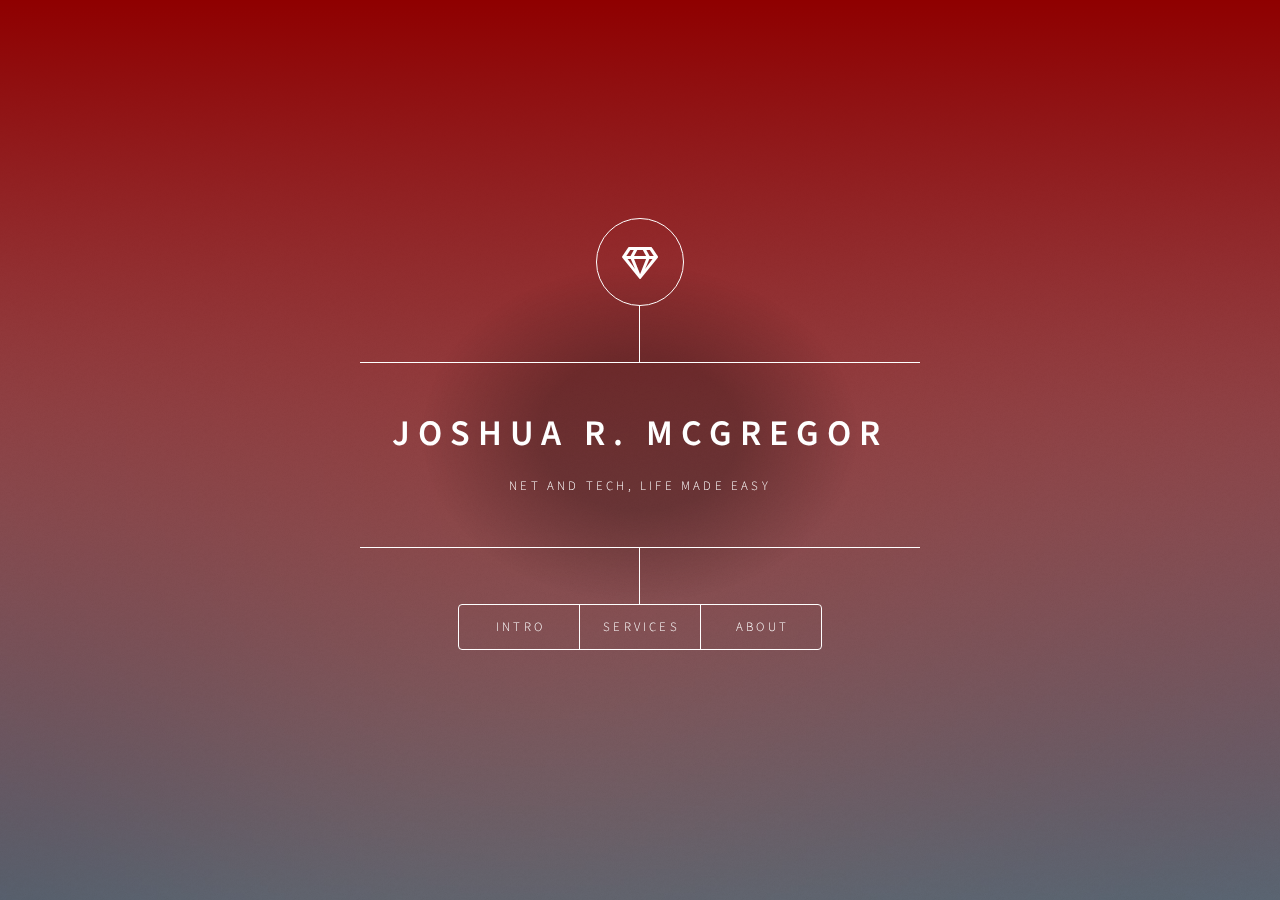
==== My Website TEST BRANCH/index.html @ eae0be69 "Add files via upload" ====
<!DOCTYPE HTML>
<!--
	Dimension by HTML5 UP
	html5up.net | @ajlkn
	Free for personal and commercial use under the CCA 3.0 license (html5up.net/license)
-->
<html>
	<head>
		<title>Joshua R. McGregor</title>
		<meta content="Net and Tech, Life made Easy"
		name="Joshua R. McGregor">
		<meta charset="utf-8" />
		<meta name="viewport" content="width=device-width, initial-scale=1, user-scalable=no" />
		<link rel="stylesheet" href="assets/css/main.css" />
		<noscript><link rel="stylesheet" href="assets/css/noscript.css" /></noscript>
	</head>
	<body class="is-preload">

		<!-- Wrapper -->
			<div id="wrapper">

				<!-- Header -->
					<header id="header">
						<div class="logo">
							<span class="icon fa-gem"></span>
						</div>
						<div class="content">
							<div class="inner">
								<h1>Joshua R. McGregor</h1>
								<p>Net and Tech, Life Made Easy</p>
							</div>
						</div>
						<nav>
							<ul>
								<li><a href="#intro">Intro</a></li>
								<!-- <li><a href="#work">Work</a></li> -->
								<li><a href="#services">Services</a></li>
								<li><a href="#about">About</a></li>
								<!-- <li><a href="#contact">Contact</a></li> -->
								<!-- <li><a href="#elements">Elements</a></li> -->
							</ul>
						</nav>
					</header>

				<!-- Main -->
					<div id="main">

						<!-- Intro -->
							<article id="intro">
								<h2 class="major">Intro</h2>
								<span class="image main"><img src="images/pic01.jpg" alt="" /></span>
								<p>Working with a computer is unnecessarily complex these days, every model has too many features which make it unclear as to what you truly need and care about. I am someone who can take away the stress and headache of buying and/or repairing computers as I have spent years building, repairing, and working with different computers and components.</p>
								<p>If you would like your own personal website, whether it be for your family, friends, or your business, I would be happy to help with that as well. Together we can discuss your ideas and make them a reality.</p>
								<p>Let's talk, send me a message using the <a href="#contact">'Contact'</a> tab and I will get back over email.</p>
							</article>

						<!-- Work -->
							<article id="work">
								<h2 class="major">Work</h2>
								<h3>Example</h3>
								<span class="image main"><img src="images/pic02.jpg" alt="" /></span>
								<h3>Example</h3>
								<span class="image main"><img src="images/pic02.jpg" alt="" /></span>
								<h3>Example</h3>
								<span class="image main"><img src="images/pic02.jpg" alt="" /></span>
								
							</article>

						<!-- services -->
							<article id="services">
								<h2 class="major">Services</h2>
								<section>
									<!-- <h3 class="major">Table</h3>
									<h4>Default</h4> -->
									<div class="table-wrapper">
										<table>
											<thead>
												<tr>
													<th>Name</th>
													<th>Description</th>
													<th>Price</th>
												</tr>
											</thead>
											<tbody>
												<tr>
													<td>OS Update</td>
													<td>Hassle free Computer Update</td>
													<!-- <td>49.99</td> -->
												</tr>
												<tr>
													<td>General Care</td>
													<td>Computer Tune up and Driver Updates</td>
													<!-- <td>29.99</td> -->
												</tr>
												<tr>
													<td>Computer Clean up</td>
													<td>Malware, Virus, and Popup Removal.</td>
													<!-- <td>39.99</td> -->
												</tr>
												<tr>
													<td>installation</td>
													<td>Program installation or Removal.</td>
													<!-- <td>19.99</td> -->
												</tr>
												<tr>
													<td>Guided Setup</td>
													<td>Assistance in Configuring a new Computer</td>
													<!-- <td>59.99</td> -->
												</tr>
											</tbody>
											<tfoot>
												<tr>
													<td>House call</td>
													<td colspan="2"></td>
													<!-- <td>+50.00</td> -->
												</tr>
											</tfoot>
										</table>
									</div>
							
							</article>

						<!-- About -->
							<article id="about">
								<h2 class="major">About</h2>
								<span class="image main"><img src="images/snow.PNG" alt="" /></span>
								<p>I am Joshua R. McGregor a software engineer and technological enthusiast. I have expressed my interest in technology since I was very young by disassembling/reassembling old computers and other pieces of tech. This led to me slowly gaining more and more experience until a family friend said they would pay me if I could get their computer working. I realized that people needed my expertise and knowledge, so I continued learning. I built my own computers, sped up old systems, reconfigured networks, then I turned my sights to web development.</p>
								<p>Learning web development led me to so much more then I could have imagined. I was able to build websites, modify existing ones, and understand how websites and the internet at its core functioned. This crafted website you are reading serves as both an explanation and example of my experience in software engineering.</p>
								<p>If you would like to know more about what I do visit the <a href="#work">'Work'</a> tab.</p>
							</article>

						<!-- Contact -->
							<article id="contact">
								<h2 class="major">Contact</h2>
								<form method="post" action="email.php" class="fcf-form-class" id="fcf-form-id">
									<div class="fields">
										<div class="field half">
											<label for="name">Name</label>
											<input type="text" name="name" id="name" placeholder="First and Last Name" />
										</div>
										<div class="field half">
											<label for="email" class="fcf-label">Email</label>
											<input type="email" name="email" id="email" class="fcf-form-control" placeholder="youremail@emailprovider.com" />
										</div>
										<div class="field half">
											<label for="phone">Phone</label>
											<input type="tel" name="phone" id="phone" value="" placeholder="555-555-5555" />
										</div>
										<div class="field half">
											<label for="date">Date</label>
											<input type="date" name="date" id="date" value="" placeholder="" />
										</div>


										<!-- Radio button test -->
										<!-- <div class="field half">											
											<input type="radio" id="html" name="fav_language" value="HTML">
  											<label for="html">HTML</label><br>
  											<input type="radio" id="css" name="fav_language" value="CSS">
  											<label for="css">CSS</label><br>
  											<input type="radio" id="javascript" name="fav_language" value="JavaScript">
  											<label for="javascript">JavaScript</label>
										</div> -->


										<div class="field">
											<label for="message" class="fcf-label">Message</label>
											<textarea name="message" class="fcf-form-control" id="message" rows="4" placeholder="Type of Service desired, or description of issue."></textarea>
										</div>
									</div>
									<ul class="actions">
										<li><input type="submit" value="Send Message" class="primary" /></li>
										<li><input type="reset" value="Reset" /></li>
									</ul>
								</form>
								<ul class="icons">
									<li><a href="https://twitter.com/Man47Merf" class="icon brands fa-twitter"><span class="label">Twitter</span></a></li>
									<li><a href="https://www.linkedin.com/in/joshua-r-mcgregor/" class="icon brands fa-linkedin"><span class="label">LinkedIn</span></a></li>
									<!-- <li><a href="#" class="icon brands fa-facebook-f"><span class="label">Facebook</span></a></li> -->
									<!-- <li><a href="#" class="icon brands fa-instagram"><span class="label">Instagram</span></a></li> -->
									<li><a href="https://github.com/MerfMan47" class="icon brands fa-github"><span class="label">GitHub</span></a></li>
								</ul>
							</article>

						<!-- Elements -->
							<article id="elements">
								<h2 class="major">Elements</h2>

								<section>
									<h3 class="major">Text</h3>
									<p>This is <b>bold</b> and this is <strong>strong</strong>. This is <i>italic</i> and this is <em>emphasized</em>.
									This is <sup>superscript</sup> text and this is <sub>subscript</sub> text.
									This is <u>underlined</u> and this is code: <code>for (;;) { ... }</code>. Finally, <a href="#">this is a link</a>.</p>
									<hr />
									<h2>Heading Level 2</h2>
									<h3>Heading Level 3</h3>
									<h4>Heading Level 4</h4>
									<h5>Heading Level 5</h5>
									<h6>Heading Level 6</h6>
									<hr />
									<h4>Blockquote</h4>
									<blockquote>Fringilla nisl. Donec accumsan interdum nisi, quis tincidunt felis sagittis eget tempus euismod. Vestibulum ante ipsum primis in faucibus vestibulum. Blandit adipiscing eu felis iaculis volutpat ac adipiscing accumsan faucibus. Vestibulum ante ipsum primis in faucibus lorem ipsum dolor sit amet nullam adipiscing eu felis.</blockquote>
									<h4>Preformatted</h4>
									<pre><code>i = 0;

while (!deck.isInOrder()) {
    print 'Iteration ' + i;
    deck.shuffle();
    i++;
}

print 'It took ' + i + ' iterations to sort the deck.';</code></pre>
								</section>

								<section>
									<h3 class="major">Lists</h3>

									<h4>Unordered</h4>
									<ul>
										<li>Dolor pulvinar etiam.</li>
										<li>Sagittis adipiscing.</li>
										<li>Felis enim feugiat.</li>
									</ul>

									<h4>Alternate</h4>
									<ul class="alt">
										<li>Dolor pulvinar etiam.</li>
										<li>Sagittis adipiscing.</li>
										<li>Felis enim feugiat.</li>
									</ul>

									<h4>Ordered</h4>
									<ol>
										<li>Dolor pulvinar etiam.</li>
										<li>Etiam vel felis viverra.</li>
										<li>Felis enim feugiat.</li>
										<li>Dolor pulvinar etiam.</li>
										<li>Etiam vel felis lorem.</li>
										<li>Felis enim et feugiat.</li>
									</ol>
									<h4>Icons</h4>
									<ul class="icons">
										<li><a href="#" class="icon brands fa-twitter"><span class="label">Twitter</span></a></li>
										<li><a href="#" class="icon brands fa-facebook-f"><span class="label">Facebook</span></a></li>
										<li><a href="#" class="icon brands fa-instagram"><span class="label">Instagram</span></a></li>
										<li><a href="#" class="icon brands fa-github"><span class="label">Github</span></a></li>
									</ul>

									<h4>Actions</h4>
									<ul class="actions">
										<li><a href="#" class="button primary">Default</a></li>
										<li><a href="#" class="button">Default</a></li>
									</ul>
									<ul class="actions stacked">
										<li><a href="#" class="button primary">Default</a></li>
										<li><a href="#" class="button">Default</a></li>
									</ul>
								</section>

								<section>
									<h3 class="major">Table</h3>
									<h4>Default</h4>
									<div class="table-wrapper">
										<table>
											<thead>
												<tr>
													<th>Name</th>
													<th>Description</th>
													<th>Price</th>
												</tr>
											</thead>
											<tbody>
												<tr>
													<td>Item One</td>
													<td>Ante turpis integer aliquet porttitor.</td>
													<td>29.99</td>
												</tr>
												<tr>
													<td>Item Two</td>
													<td>Vis ac commodo adipiscing arcu aliquet.</td>
													<td>19.99</td>
												</tr>
												<tr>
													<td>Item Three</td>
													<td> Morbi faucibus arcu accumsan lorem.</td>
													<td>29.99</td>
												</tr>
												<tr>
													<td>Item Four</td>
													<td>Vitae integer tempus condimentum.</td>
													<td>19.99</td>
												</tr>
												<tr>
													<td>Item Five</td>
													<td>Ante turpis integer aliquet porttitor.</td>
													<td>29.99</td>
												</tr>
											</tbody>
											<tfoot>
												<tr>
													<td colspan="2"></td>
													<td>100.00</td>
												</tr>
											</tfoot>
										</table>
									</div>

									<h4>Alternate</h4>
									<div class="table-wrapper">
										<table class="alt">
											<thead>
												<tr>
													<th>Name</th>
													<th>Description</th>
													<th>Price</th>
												</tr>
											</thead>
											<tbody>
												<tr>
													<td>Item One</td>
													<td>Ante turpis integer aliquet porttitor.</td>
													<td>29.99</td>
												</tr>
												<tr>
													<td>Item Two</td>
													<td>Vis ac commodo adipiscing arcu aliquet.</td>
													<td>19.99</td>
												</tr>
												<tr>
													<td>Item Three</td>
													<td> Morbi faucibus arcu accumsan lorem.</td>
													<td>29.99</td>
												</tr>
												<tr>
													<td>Item Four</td>
													<td>Vitae integer tempus condimentum.</td>
													<td>19.99</td>
												</tr>
												<tr>
													<td>Item Five</td>
													<td>Ante turpis integer aliquet porttitor.</td>
													<td>29.99</td>
												</tr>
											</tbody>
											<tfoot>
												<tr>
													<td colspan="2"></td>
													<td>100.00</td>
												</tr>
											</tfoot>
										</table>
									</div>
								</section>

								<section>
									<h3 class="major">Buttons</h3>
									<ul class="actions">
										<li><a href="#" class="button primary">Primary</a></li>
										<li><a href="#" class="button">Default</a></li>
									</ul>
									<ul class="actions">
										<li><a href="#" class="button">Default</a></li>
										<li><a href="#" class="button small">Small</a></li>
									</ul>
									<ul class="actions">
										<li><a href="#" class="button primary icon solid fa-download">Icon</a></li>
										<li><a href="#" class="button icon solid fa-download">Icon</a></li>
									</ul>
									<ul class="actions">
										<li><span class="button primary disabled">Disabled</span></li>
										<li><span class="button disabled">Disabled</span></li>
									</ul>
								</section>

								<section>
									<h3 class="major">Form</h3>
									<form method="post" action="#">
										<div class="fields">
											<div class="field half">
												<label for="demo-name">Name</label>
												<input type="text" name="demo-name" id="demo-name" value="" placeholder="Jane Doe" />
											</div>
											<div class="field half">
												<label for="demo-email">Email</label>
												<input type="email" name="demo-email" id="demo-email" value="" placeholder="jane@untitled.tld" />
											</div>
											<div class="field">
												<label for="demo-category">Category</label>
												<select name="demo-category" id="demo-category">
													<option value="">-</option>
													<option value="1">Manufacturing</option>
													<option value="1">Shipping</option>
													<option value="1">Administration</option>
													<option value="1">Human Resources</option>
												</select>
											</div>
											<div class="field half">
												<input type="radio" id="demo-priority-low" name="demo-priority" checked>
												<label for="demo-priority-low">Low</label>
											</div>
											<div class="field half">
												<input type="radio" id="demo-priority-high" name="demo-priority">
												<label for="demo-priority-high">High</label>
											</div>
											<div class="field half">
												<input type="checkbox" id="demo-copy" name="demo-copy">
												<label for="demo-copy">Email me a copy</label>
											</div>
											<div class="field half">
												<input type="checkbox" id="demo-human" name="demo-human" checked>
												<label for="demo-human">Not a robot</label>
											</div>
											<div class="field">
												<label for="demo-message">Message</label>
												<textarea name="demo-message" id="demo-message" placeholder="Enter your message" rows="6"></textarea>
											</div>
										</div>
										<ul class="actions">
											<li><input type="submit" value="Send Message" class="primary" /></li>
											<li><input type="reset" value="Reset" /></li>
										</ul>
									</form>
								</section>

							</article>

					</div>

				<!-- Footer -->
					<footer id="footer">
						<!-- <p class="copyright">&copy; Untitled. Design: <a href="https://html5up.net">HTML5 UP</a>.</p> -->
					</footer>

			</div>

		<!-- BG -->
			<div id="bg"></div>

		<!-- Scripts -->
			<script src="assets/js/jquery.min.js"></script>
			<script src="assets/js/browser.min.js"></script>
			<script src="assets/js/breakpoints.min.js"></script>
			<script src="assets/js/util.js"></script>
			<script src="assets/js/main.js"></script>

	</body>
</html>
---- My Website TEST BRANCH/assets/css/main.css ----
@import url(fontawesome-all.min.css);
@import url("https://fonts.googleapis.com/css?family=Source+Sans+Pro:300italic,600italic,300,600");

/*
	Dimension by HTML5 UP
	html5up.net | @ajlkn
	Free for personal and commercial use under the CCA 3.0 license (html5up.net/license)
*/

html, body, div, span, applet, object,
iframe, h1, h2, h3, h4, h5, h6, p, blockquote,
pre, a, abbr, acronym, address, big, cite,
code, del, dfn, em, img, ins, kbd, q, s, samp,
small, strike, strong, sub, sup, tt, var, b,
u, i, center, dl, dt, dd, ol, ul, li, fieldset,
form, label, legend, table, caption, tbody,
tfoot, thead, tr, th, td, article, aside,
canvas, details, embed, figure, figcaption,
footer, header, hgroup, menu, nav, output, ruby,
section, summary, time, mark, audio, video {
	margin: 0;
	padding: 0;
	border: 0;
	font-size: 100%;
	font: inherit;
	vertical-align: baseline;}

article, aside, details, figcaption, figure,
footer, header, hgroup, menu, nav, section {
	display: block;}

body {
	line-height: 1;
}

ol, ul {
	list-style: none;
}

blockquote, q {
	quotes: none;
}

	blockquote:before, blockquote:after, q:before, q:after {
		content: '';
		content: none;
	}

table {
	border-collapse: collapse;
	border-spacing: 0;
}

body {
	-webkit-text-size-adjust: none;
}

mark {
	background-color: transparent;
	color: inherit;
}

input::-moz-focus-inner {
	border: 0;
	padding: 0;
}

input, select, textarea {
	-moz-appearance: none;
	-webkit-appearance: none;
	-ms-appearance: none;
	appearance: none;
}

/* Basic */

	@-ms-viewport {
		width: device-width;
	}

	@media screen and (max-width: 480px) {

		html, body {
			min-width: 320px;
		}

	}

	html {
		box-sizing: border-box;
	}

	*, *:before, *:after {
		box-sizing: inherit;
	}

	body {
		background: rgb(255, 255, 255);
	}

		body.is-preload *, body.is-preload *:before, body.is-preload *:after {
			-moz-animation: none !important;
			-webkit-animation: none !important;
			-ms-animation: none !important;
			animation: none !important;
			-moz-transition: none !important;
			-webkit-transition: none !important;
			-ms-transition: none !important;
			transition: none !important;
		}

/* Type */

	html {
		font-size: 16pt;
	}

		@media screen and (max-width: 1680px) {

			html {
				font-size: 12pt;
			}

		}

		@media screen and (max-width: 736px) {

			html {
				font-size: 11pt;
			}

		}

		@media screen and (max-width: 360px) {

			html {
				font-size: 10pt;
			}

		}

	body, input, select, textarea {
		color: #ffffff;
		font-family: "Source Sans Pro", sans-serif;
		font-weight: 300;
		font-size: 1rem;
		line-height: 1.65;
	}

	a {
		-moz-transition: color 0.2s ease-in-out, background-color 0.2s ease-in-out, border-bottom-color 0.2s ease-in-out;
		-webkit-transition: color 0.2s ease-in-out, background-color 0.2s ease-in-out, border-bottom-color 0.2s ease-in-out;
		-ms-transition: color 0.2s ease-in-out, background-color 0.2s ease-in-out, border-bottom-color 0.2s ease-in-out;
		transition: color 0.2s ease-in-out, background-color 0.2s ease-in-out, border-bottom-color 0.2s ease-in-out;
		border-bottom: dotted 1px rgba(255, 255, 255, 0.5);
		text-decoration: none;
		color: inherit;
	}

		a:hover {
			border-bottom-color: transparent;
		}

	strong, b {
		color: #ffffff;
		font-weight: 600;
	}

	em, i {
		font-style: italic;
	}

	p {
		margin: 0 0 2rem 0;
	}

	h1, h2, h3, h4, h5, h6 {
		color: #ffffff;
		font-weight: 600;
		line-height: 1.5;
		margin: 0 0 1rem 0;
		text-transform: uppercase;
		letter-spacing: 0.2rem;
	}

		h1 a, h2 a, h3 a, h4 a, h5 a, h6 a {
			color: inherit;
			text-decoration: none;
		}

		h1.major, h2.major, h3.major, h4.major, h5.major, h6.major {
			border-bottom: solid 1px #ffffff;
			width: -moz-max-content;
			width: -webkit-max-content;
			width: -ms-max-content;
			width: max-content;
			padding-bottom: 0.5rem;
			margin: 0 0 2rem 0;
		}

	h1 {
		font-size: 2.25rem;
		line-height: 1.3;
		letter-spacing: 0.5rem;
	}

	h2 {
		font-size: 1.5rem;
		line-height: 1.4;
		letter-spacing: 0.5rem;
	}

	h3 {
		font-size: 1rem;
	}

	h4 {
		font-size: 0.8rem;
	}

	h5 {
		font-size: 0.7rem;
	}

	h6 {
		font-size: 0.6rem;
	}

	@media screen and (max-width: 736px) {

		h1 {
			font-size: 1.75rem;
			line-height: 1.4;
		}

		h2 {
			font-size: 1.25em;
			line-height: 1.5;
		}

	}

	sub {
		font-size: 0.8rem;
		position: relative;
		top: 0.5rem;
	}

	sup {
		font-size: 0.8rem;
		position: relative;
		top: -0.5rem;
	}

	blockquote {
		border-left: solid 4px #ffffff;
		font-style: italic;
		margin: 0 0 2rem 0;
		padding: 0.5rem 0 0.5rem 2rem;
	}

	code {
		background: rgba(255, 255, 255, 0.075);
		border-radius: 4px;
		font-family: "Courier New", monospace;
		font-size: 0.9rem;
		margin: 0 0.25rem;
		padding: 0.25rem 0.65rem;
	}

	pre {
		-webkit-overflow-scrolling: touch;
		font-family: "Courier New", monospace;
		font-size: 0.9rem;
		margin: 0 0 2rem 0;
	}

		pre code {
			display: block;
			line-height: 1.75;
			padding: 1rem 1.5rem;
			overflow-x: auto;
		}

	hr {
		border: 0;
		border-bottom: solid 1px #ffffff;
		margin: 2.75rem 0;
	}

	.align-left {
		text-align: left;
	}

	.align-center {
		text-align: center;
	}

	.align-right {
		text-align: right;
	}

/* Form */

	form {
		margin: 0 0 2rem 0;
	}

		form > :last-child {
			margin-bottom: 0;
		}

		form > .fields {
			display: -moz-flex;
			display: -webkit-flex;
			display: -ms-flex;
			display: flex;
			-moz-flex-wrap: wrap;
			-webkit-flex-wrap: wrap;
			-ms-flex-wrap: wrap;
			flex-wrap: wrap;
			width: calc(100% + 3rem);
			margin: -1.5rem 0 2rem -1.5rem;
		}

			form > .fields > .field {
				-moz-flex-grow: 0;
				-webkit-flex-grow: 0;
				-ms-flex-grow: 0;
				flex-grow: 0;
				-moz-flex-shrink: 0;
				-webkit-flex-shrink: 0;
				-ms-flex-shrink: 0;
				flex-shrink: 0;
				padding: 1.5rem 0 0 1.5rem;
				width: calc(100% - 1.5rem);
			}

				form > .fields > .field.half {
					width: calc(50% - 0.75rem);
				}

				form > .fields > .field.third {
					width: calc(100%/3 - 0.5rem);
				}

				form > .fields > .field.quarter {
					width: calc(25% - 0.375rem);
				}

		@media screen and (max-width: 480px) {

			form > .fields {
				width: calc(100% + 3rem);
				margin: -1.5rem 0 2rem -1.5rem;
			}

				form > .fields > .field {
					padding: 1.5rem 0 0 1.5rem;
					width: calc(100% - 1.5rem);
				}

					form > .fields > .field.half {
						width: calc(100% - 1.5rem);
					}

					form > .fields > .field.third {
						width: calc(100% - 1.5rem);
					}

					form > .fields > .field.quarter {
						width: calc(100% - 1.5rem);
					}

		}

	label {
		color: #ffffff;
		display: block;
		font-size: 0.8rem;
		font-weight: 300;
		letter-spacing: 0.2rem;
		line-height: 1.5;
		margin: 0 0 1rem 0;
		text-transform: uppercase;
	}

	input[type="text"],
	input[type="password"],
	input[type="email"],
	input[type="tel"],
	select,
	textarea {
		-moz-appearance: none;
		-webkit-appearance: none;
		-ms-appearance: none;
		appearance: none;
		-moz-transition: border-color 0.2s ease-in-out, box-shadow 0.2s ease-in-out, background-color 0.2s ease-in-out;
		-webkit-transition: border-color 0.2s ease-in-out, box-shadow 0.2s ease-in-out, background-color 0.2s ease-in-out;
		-ms-transition: border-color 0.2s ease-in-out, box-shadow 0.2s ease-in-out, background-color 0.2s ease-in-out;
		transition: border-color 0.2s ease-in-out, box-shadow 0.2s ease-in-out, background-color 0.2s ease-in-out;
		background-color: transparent;
		border-radius: 4px;
		border: solid 1px #ffffff;
		color: inherit;
		display: block;
		outline: 0;
		padding: 0 1rem;
		text-decoration: none;
		width: 100%;
	}

		input[type="text"]:invalid,
		input[type="password"]:invalid,
		input[type="email"]:invalid,
		input[type="tel"]:invalid,
		select:invalid,
		textarea:invalid {
			box-shadow: none;
		}

		input[type="text"]:focus,
		input[type="password"]:focus,
		input[type="email"]:focus,
		input[type="tel"]:focus,
		select:focus,
		textarea:focus {
			background: rgba(255, 255, 255, 0.075);
			border-color: #ffffff;
			box-shadow: 0 0 0 1px #ffffff;
		}

	select {
		background-image: url("data:image/svg+xml;charset=utf8,%3Csvg xmlns='http://www.w3.org/2000/svg' width='40' height='40' preserveAspectRatio='none' viewBox='0 0 40 40'%3E%3Cpath d='M9.4,12.3l10.4,10.4l10.4-10.4c0.2-0.2,0.5-0.4,0.9-0.4c0.3,0,0.6,0.1,0.9,0.4l3.3,3.3c0.2,0.2,0.4,0.5,0.4,0.9 c0,0.4-0.1,0.6-0.4,0.9L20.7,31.9c-0.2,0.2-0.5,0.4-0.9,0.4c-0.3,0-0.6-0.1-0.9-0.4L4.3,17.3c-0.2-0.2-0.4-0.5-0.4-0.9 c0-0.4,0.1-0.6,0.4-0.9l3.3-3.3c0.2-0.2,0.5-0.4,0.9-0.4S9.1,12.1,9.4,12.3z' fill='%23ffffff' /%3E%3C/svg%3E");
		background-size: 1.25rem;
		background-repeat: no-repeat;
		background-position: calc(100% - 1rem) center;
		height: 2.75rem;
		padding-right: 2.75rem;
		text-overflow: ellipsis;
	}

		select option {
			color: #ffffff;
			background: #1b1f22;
		}

		select:focus::-ms-value {
			background-color: transparent;
		}

		select::-ms-expand {
			display: none;
		}

	input[type="text"],
	input[type="password"],
	input[type="email"],
	select {
		height: 2.75rem;
	}

	textarea {
		padding: 0.75rem 1rem;
	}

	input[type="checkbox"],
	input[type="radio"] {
		-moz-appearance: none;
		-webkit-appearance: none;
		-ms-appearance: none;
		appearance: none;
		display: block;
		float: left;
		margin-right: -2rem;
		opacity: 0;
		width: 1rem;
		z-index: -1;
	}

		input[type="checkbox"] + label,
		input[type="radio"] + label {
			text-decoration: none;
			-moz-user-select: none;
			-webkit-user-select: none;
			-ms-user-select: none;
			user-select: none;
			color: #ffffff;
			cursor: pointer;
			display: inline-block;
			font-size: 0.8rem;
			font-weight: 300;
			margin: 0 0 0.5rem 0;
			padding-left: 2.65rem;
			padding-right: 0.75rem;
			position: relative;
		}

			input[type="checkbox"] + label:before,
			input[type="radio"] + label:before {
				-moz-osx-font-smoothing: grayscale;
				-webkit-font-smoothing: antialiased;
				display: inline-block;
				font-style: normal;
				font-variant: normal;
				text-rendering: auto;
				line-height: 1;
				text-transform: none !important;
				font-family: 'Font Awesome 5 Free';
				font-weight: 900;
			}

			input[type="checkbox"] + label:before,
			input[type="radio"] + label:before {
				-moz-transition: border-color 0.2s ease-in-out, box-shadow 0.2s ease-in-out, background-color 0.2s ease-in-out;
				-webkit-transition: border-color 0.2s ease-in-out, box-shadow 0.2s ease-in-out, background-color 0.2s ease-in-out;
				-ms-transition: border-color 0.2s ease-in-out, box-shadow 0.2s ease-in-out, background-color 0.2s ease-in-out;
				transition: border-color 0.2s ease-in-out, box-shadow 0.2s ease-in-out, background-color 0.2s ease-in-out;
				border-radius: 4px;
				border: solid 1px #ffffff;
				content: '';
				display: inline-block;
				height: 1.65rem;
				left: 0;
				line-height: 1.65rem;
				position: absolute;
				text-align: center;
				top: -0.15rem;
				width: 1.65rem;
			}

		input[type="checkbox"]:checked + label:before,
		input[type="radio"]:checked + label:before {
			background: #ffffff !important;
			border-color: #ffffff !important;
			color: #1b1f22;
			content: '\f00c';
		}

		input[type="checkbox"]:focus + label:before,
		input[type="radio"]:focus + label:before {
			background: rgba(255, 255, 255, 0.075);
			border-color: #ffffff;
			box-shadow: 0 0 0 1px #ffffff;
		}

	input[type="checkbox"] + label:before {
		border-radius: 4px;
	}

	input[type="radio"] + label:before {
		border-radius: 100%;
	}

	::-webkit-input-placeholder {
		color: rgba(255, 255, 255, 0.5) !important;
		opacity: 1.0;
	}

	:-moz-placeholder {
		color: rgba(255, 255, 255, 0.5) !important;
		opacity: 1.0;
	}

	::-moz-placeholder {
		color: rgba(255, 255, 255, 0.5) !important;
		opacity: 1.0;
	}

	:-ms-input-placeholder {
		color: rgba(255, 255, 255, 0.5) !important;
		opacity: 1.0;
	}

	.formerize-placeholder {
		color: rgba(255, 255, 255, 0.5) !important;
		opacity: 1.0;
	}

/* Box */

	.box {
		border-radius: 4px;
		border: solid 1px #ffffff;
		margin-bottom: 2rem;
		padding: 1.5em;
	}

		.box > :last-child,
		.box > :last-child > :last-child,
		.box > :last-child > :last-child > :last-child {
			margin-bottom: 0;
		}

		.box.alt {
			border: 0;
			border-radius: 0;
			padding: 0;
		}

/* Icon */

	.icon {
		text-decoration: none;
		border-bottom: none;
		position: relative;
	}

		.icon:before {
			-moz-osx-font-smoothing: grayscale;
			-webkit-font-smoothing: antialiased;
			display: inline-block;
			font-style: normal;
			font-variant: normal;
			text-rendering: auto;
			line-height: 1;
			text-transform: none !important;
			font-family: 'Font Awesome 5 Free';
			font-weight: 400;
		}

		.icon > .label {
			display: none;
		}

		.icon:before {
			line-height: inherit;
		}

		.icon.solid:before {
			font-weight: 900;
		}

		.icon.brands:before {
			font-family: 'Font Awesome 5 Brands';
		}

/* Image */

	.image {
		border-radius: 4px;
		border: 0;
		display: inline-block;
		position: relative;
	}

		.image:before {
			pointer-events: none;
			background-image: url("../../images/overlay.png");
			background-color: rgba(0, 85, 255, 0.5);
			border-radius: 4px;
			content: '';
			display: block;
			height: 100%;
			left: 0;
			opacity: 0.5;
			position: absolute;
			top: 0;
			width: 100%;
		}

		.image img {
			border-radius: 4px;
			display: block;
		}

		.image.left, .image.right {
			max-width: 40%;
		}

			.image.left img, .image.right img {
				width: 100%;
			}

		.image.left {
			float: left;
			padding: 0 1.5em 1em 0;
			top: 0.25em;
		}

		.image.right {
			float: right;
			padding: 0 0 1em 1.5em;
			top: 0.25em;
		}

		.image.fit {
			display: block;
			margin: 0 0 2rem 0;
			width: 100%;
		}

			.image.fit img {
				width: 100%;
			}

		.image.main {
			display: block;
			margin: 2.5rem 0;
			width: 100%;
		}

			.image.main img {
				width: 100%;
			}

		@media screen and (max-width: 736px) {

			.image.main {
				margin: 2rem 0;
			}

		}

		@media screen and (max-width: 480px) {

			.image.main {
				margin: 1.5rem 0;
			}

		}

/* List */

	ol {
		list-style: decimal;
		margin: 0 0 2rem 0;
		padding-left: 1.25em;
	}

		ol li {
			padding-left: 0.25em;
		}

	ul {
		list-style: disc;
		margin: 0 0 2rem 0;
		padding-left: 1em;
	}

		ul li {
			padding-left: 0.5em;
		}

		ul.alt {
			list-style: none;
			padding-left: 0;
		}

			ul.alt li {
				border-top: solid 1px #ffffff;
				padding: 0.5em 0;
			}

				ul.alt li:first-child {
					border-top: 0;
					padding-top: 0;
				}

	dl {
		margin: 0 0 2rem 0;
	}

		dl dt {
			display: block;
			font-weight: 600;
			margin: 0 0 1rem 0;
		}

		dl dd {
			margin-left: 2rem;
		}

/* Actions */

	ul.actions {
		display: -moz-flex;
		display: -webkit-flex;
		display: -ms-flex;
		display: flex;
		cursor: default;
		list-style: none;
		margin-left: -1rem;
		padding-left: 0;
	}

		ul.actions li {
			padding: 0 0 0 1rem;
			vertical-align: middle;
		}

		ul.actions.special {
			-moz-justify-content: center;
			-webkit-justify-content: center;
			-ms-justify-content: center;
			justify-content: center;
			width: 100%;
			margin-left: 0;
		}

			ul.actions.special li:first-child {
				padding-left: 0;
			}

		ul.actions.stacked {
			-moz-flex-direction: column;
			-webkit-flex-direction: column;
			-ms-flex-direction: column;
			flex-direction: column;
			margin-left: 0;
		}

			ul.actions.stacked li {
				padding: 1.3rem 0 0 0;
			}

				ul.actions.stacked li:first-child {
					padding-top: 0;
				}

		ul.actions.fit {
			width: calc(100% + 1rem);
		}

			ul.actions.fit li {
				-moz-flex-grow: 1;
				-webkit-flex-grow: 1;
				-ms-flex-grow: 1;
				flex-grow: 1;
				-moz-flex-shrink: 1;
				-webkit-flex-shrink: 1;
				-ms-flex-shrink: 1;
				flex-shrink: 1;
				width: 100%;
			}

				ul.actions.fit li > * {
					width: 100%;
				}

			ul.actions.fit.stacked {
				width: 100%;
			}

		@media screen and (max-width: 480px) {

			ul.actions:not(.fixed) {
				-moz-flex-direction: column;
				-webkit-flex-direction: column;
				-ms-flex-direction: column;
				flex-direction: column;
				margin-left: 0;
				width: 100% !important;
			}

				ul.actions:not(.fixed) li {
					-moz-flex-grow: 1;
					-webkit-flex-grow: 1;
					-ms-flex-grow: 1;
					flex-grow: 1;
					-moz-flex-shrink: 1;
					-webkit-flex-shrink: 1;
					-ms-flex-shrink: 1;
					flex-shrink: 1;
					padding: 1rem 0 0 0;
					text-align: center;
					width: 100%;
				}

					ul.actions:not(.fixed) li > * {
						width: 100%;
					}

					ul.actions:not(.fixed) li:first-child {
						padding-top: 0;
					}

					ul.actions:not(.fixed) li input[type="submit"],
					ul.actions:not(.fixed) li input[type="reset"],
					ul.actions:not(.fixed) li input[type="button"],
					ul.actions:not(.fixed) li button,
					ul.actions:not(.fixed) li .button {
						width: 100%;
					}

						ul.actions:not(.fixed) li input[type="submit"].icon:before,
						ul.actions:not(.fixed) li input[type="reset"].icon:before,
						ul.actions:not(.fixed) li input[type="button"].icon:before,
						ul.actions:not(.fixed) li button.icon:before,
						ul.actions:not(.fixed) li .button.icon:before {
							margin-left: -0.5em;
						}

		}

/* Icons */

	ul.icons {
		cursor: default;
		list-style: none;
		padding-left: 0;
	}

		ul.icons li {
			display: inline-block;
			padding: 0 0.75em 0 0;
		}

			ul.icons li:last-child {
				padding-right: 0;
			}

			ul.icons li a {
				border-radius: 100%;
				box-shadow: inset 0 0 0 1px #ffffff;
				display: inline-block;
				height: 2.25rem;
				line-height: 2.25rem;
				text-align: center;
				width: 2.25rem;
			}

				ul.icons li a:hover {
					background-color: rgba(255, 255, 255, 0.075);
				}

				ul.icons li a:active {
					background-color: rgba(255, 255, 255, 0.175);
				}

/* Table */

	.table-wrapper {
		-webkit-overflow-scrolling: touch;
		overflow-x: auto;
	}

	table {
		margin: 0 0 2rem 0;
		width: 100%;
	}

		table tbody tr {
			border: solid 1px #ffffff;
			border-left: 0;
			border-right: 0;
		}

			table tbody tr:nth-child(2n + 1) {
				background-color: rgba(255, 255, 255, 0.075);
			}

		table td {
			padding: 0.75em 0.75em;
		}

		table th {
			color: #ffffff;
			font-size: 0.9em;
			font-weight: 600;
			padding: 0 0.75em 0.75em 0.75em;
			text-align: left;
		}

		table thead {
			border-bottom: solid 2px #ffffff;
		}

		table tfoot {
			border-top: solid 2px #ffffff;
		}

		table.alt {
			border-collapse: separate;
		}

			table.alt tbody tr td {
				border: solid 1px #ffffff;
				border-left-width: 0;
				border-top-width: 0;
			}

				table.alt tbody tr td:first-child {
					border-left-width: 1px;
				}

			table.alt tbody tr:first-child td {
				border-top-width: 1px;
			}

			table.alt thead {
				border-bottom: 0;
			}

			table.alt tfoot {
				border-top: 0;
			}

/* Button */

	input[type="submit"],
	input[type="reset"],
	input[type="button"],
	button,
	.button {
		-moz-appearance: none;
		-webkit-appearance: none;
		-ms-appearance: none;
		appearance: none;
		-moz-transition: background-color 0.2s ease-in-out, color 0.2s ease-in-out;
		-webkit-transition: background-color 0.2s ease-in-out, color 0.2s ease-in-out;
		-ms-transition: background-color 0.2s ease-in-out, color 0.2s ease-in-out;
		transition: background-color 0.2s ease-in-out, color 0.2s ease-in-out;
		background-color: transparent;
		border-radius: 4px;
		border: 0;
		box-shadow: inset 0 0 0 1px #ffffff;
		color: #ffffff !important;
		cursor: pointer;
		display: inline-block;
		font-size: 0.8rem;
		font-weight: 300;
		height: 2.75rem;
		letter-spacing: 0.2rem;
		line-height: 2.75rem;
		outline: 0;
		padding: 0 1.25rem 0 1.35rem;
		text-align: center;
		text-decoration: none;
		text-transform: uppercase;
		white-space: nowrap;
	}

		input[type="submit"]:hover,
		input[type="reset"]:hover,
		input[type="button"]:hover,
		button:hover,
		.button:hover {
			background-color: rgba(255, 255, 255, 0.075);
		}

		input[type="submit"]:active,
		input[type="reset"]:active,
		input[type="button"]:active,
		button:active,
		.button:active {
			background-color: rgba(255, 255, 255, 0.175);
		}

		input[type="submit"].icon:before,
		input[type="reset"].icon:before,
		input[type="button"].icon:before,
		button.icon:before,
		.button.icon:before {
			margin-right: 0.5em;
		}

		input[type="submit"].fit,
		input[type="reset"].fit,
		input[type="button"].fit,
		button.fit,
		.button.fit {
			width: 100%;
		}

		input[type="submit"].small,
		input[type="reset"].small,
		input[type="button"].small,
		button.small,
		.button.small {
			font-size: 0.6rem;
			height: 2.0625rem;
			line-height: 2.0625rem;
		}

		input[type="submit"].primary,
		input[type="reset"].primary,
		input[type="button"].primary,
		button.primary,
		.button.primary {
			background-color: #ffffff;
			color: #1b1f22 !important;
			font-weight: 600;
		}

		input[type="submit"].disabled, input[type="submit"]:disabled,
		input[type="reset"].disabled,
		input[type="reset"]:disabled,
		input[type="button"].disabled,
		input[type="button"]:disabled,
		button.disabled,
		button:disabled,
		.button.disabled,
		.button:disabled {
			pointer-events: none;
			cursor: default;
			opacity: 0.25;
		}

	input[type="submit"],
	input[type="reset"],
	input[type="button"],
	button {
		line-height: calc(2.75rem - 2px);
	}

/* BG */

	#bg {
		-moz-transform: scale(1.0);
		-webkit-transform: scale(1.0);
		-ms-transform: scale(1.0);
		transform: scale(1.0);
		-webkit-backface-visibility: hidden;
		position: fixed;
		top: 0;
		left: 0;
		width: 100%;
		height: 100vh;
		z-index: 1;
	}

		#bg:before, #bg:after {
			content: '';
			display: block;
			position: absolute;
			top: 0;
			left: 0;
			width: 100%;
			height: 100%;
		}

		#bg:before {
			-moz-transition: background-color 2.5s ease-in-out;
			-webkit-transition: background-color 2.5s ease-in-out;
			-ms-transition: background-color 2.5s ease-in-out;
			transition: background-color 2.5s ease-in-out;
			-moz-transition-delay: 0.75s;
			-webkit-transition-delay: 0.75s;
			-ms-transition-delay: 0.75s;
			transition-delay: 0.75s;
			background-image: linear-gradient(to top, rgba(138, 138, 138, 0.5), rgb(143, 0, 0)), url("../../images/overlay.png");
			/* THIS IS WHERE COLORS CHANGE */
			background-size: auto,
 256px 256px;
			background-position: center,
 center;
			background-repeat: no-repeat,
 repeat;
			z-index: 2;
		}

		#bg:after {
			-moz-transform: scale(1.125);
			-webkit-transform: scale(1.125);
			-ms-transform: scale(1.125);
			transform: scale(1.125);
			-moz-transition: -moz-transform 0.325s ease-in-out, -moz-filter 0.325s ease-in-out;
			-webkit-transition: -webkit-transform 0.325s ease-in-out, -webkit-filter 0.325s ease-in-out;
			-ms-transition: -ms-transform 0.325s ease-in-out, -ms-filter 0.325s ease-in-out;
			transition: transform 0.325s ease-in-out, filter 0.325s ease-in-out;
			background-image: url("../../images/bg.jpg");
			background-position: center;
			background-size: cover;
			background-repeat: no-repeat;
			z-index: 1;
		}

		body.is-article-visible #bg:after {
			-moz-transform: scale(1.0825);
			-webkit-transform: scale(1.0825);
			-ms-transform: scale(1.0825);
			transform: scale(1.0825);
			-moz-filter: blur(0.2rem);
			-webkit-filter: blur(0.2rem);
			-ms-filter: blur(0.2rem);
			filter: blur(0.2rem);
		}

		body.is-preload #bg:before {
			background-color: #000000;
			/* THIS IS WHERE COLOR CHANGE PART 2 */
		}

/* Wrapper */

	#wrapper {
		display: -moz-flex;
		display: -webkit-flex;
		display: -ms-flex;
		display: flex;
		-moz-flex-direction: column;
		-webkit-flex-direction: column;
		-ms-flex-direction: column;
		flex-direction: column;
		-moz-align-items: center;
		-webkit-align-items: center;
		-ms-align-items: center;
		align-items: center;
		-moz-justify-content: space-between;
		-webkit-justify-content: space-between;
		-ms-justify-content: space-between;
		justify-content: space-between;
		position: relative;
		min-height: 100vh;
		width: 100%;
		padding: 4rem 2rem;
		z-index: 3;
	}

		#wrapper:before {
			content: '';
			display: block;
		}

		@media screen and (max-width: 1680px) {

			#wrapper {
				padding: 3rem 2rem;
			}

		}

		@media screen and (max-width: 736px) {

			#wrapper {
				padding: 2rem 1rem;
			}

		}

		@media screen and (max-width: 480px) {

			#wrapper {
				padding: 1rem;
			}

		}

/* Header */

	#header {
		display: -moz-flex;
		display: -webkit-flex;
		display: -ms-flex;
		display: flex;
		-moz-flex-direction: column;
		-webkit-flex-direction: column;
		-ms-flex-direction: column;
		flex-direction: column;
		-moz-align-items: center;
		-webkit-align-items: center;
		-ms-align-items: center;
		align-items: center;
		-moz-transition: -moz-transform 0.325s ease-in-out, -moz-filter 0.325s ease-in-out, opacity 0.325s ease-in-out;
		-webkit-transition: -webkit-transform 0.325s ease-in-out, -webkit-filter 0.325s ease-in-out, opacity 0.325s ease-in-out;
		-ms-transition: -ms-transform 0.325s ease-in-out, -ms-filter 0.325s ease-in-out, opacity 0.325s ease-in-out;
		transition: transform 0.325s ease-in-out, filter 0.325s ease-in-out, opacity 0.325s ease-in-out;
		background-image: -moz-radial-gradient(rgba(0, 0, 0, 0.25) 25%, rgba(0, 0, 0, 0) 55%);
		background-image: -webkit-radial-gradient(rgba(0, 0, 0, 0.25) 25%, rgba(0, 0, 0, 0) 55%);
		background-image: -ms-radial-gradient(rgba(0, 0, 0, 0.25) 25%, rgba(0, 0, 0, 0) 55%);
		background-image: radial-gradient(rgba(0, 0, 0, 0.25) 25%, rgba(0, 0, 0, 0) 55%);
		max-width: 100%;
		text-align: center;
	}

		#header > * {
			-moz-transition: opacity 0.325s ease-in-out;
			-webkit-transition: opacity 0.325s ease-in-out;
			-ms-transition: opacity 0.325s ease-in-out;
			transition: opacity 0.325s ease-in-out;
			position: relative;
			margin-top: 3.5rem;
		}

			#header > *:before {
				content: '';
				display: block;
				position: absolute;
				top: calc(-3.5rem - 1px);
				left: calc(50% - 1px);
				width: 1px;
				height: calc(3.5rem + 1px);
				background: #ffffff;
			}

		#header > :first-child {
			margin-top: 0;
		}

			#header > :first-child:before {
				display: none;
			}

		#header .logo {
			width: 5.5rem;
			height: 5.5rem;
			line-height: 5.5rem;
			border: solid 1px #ffffff;
			border-radius: 100%;
		}

			#header .logo .icon:before {
				font-size: 2rem;
			}

		#header .content {
			border-style: solid;
			border-color: #ffffff;
			border-top-width: 1px;
			border-bottom-width: 1px;
			max-width: 100%;
		}

			#header .content .inner {
				-moz-transition: max-height 0.75s ease, padding 0.75s ease, opacity 0.325s ease-in-out;
				-webkit-transition: max-height 0.75s ease, padding 0.75s ease, opacity 0.325s ease-in-out;
				-ms-transition: max-height 0.75s ease, padding 0.75s ease, opacity 0.325s ease-in-out;
				transition: max-height 0.75s ease, padding 0.75s ease, opacity 0.325s ease-in-out;
				-moz-transition-delay: 0.25s;
				-webkit-transition-delay: 0.25s;
				-ms-transition-delay: 0.25s;
				transition-delay: 0.25s;
				padding: 3rem 2rem;
				max-height: 40rem;
				overflow: hidden;
			}

				#header .content .inner > :last-child {
					margin-bottom: 0;
				}

			#header .content p {
				text-transform: uppercase;
				letter-spacing: 0.2rem;
				font-size: 0.8rem;
				line-height: 2;
			}

		#header nav ul {
			display: -moz-flex;
			display: -webkit-flex;
			display: -ms-flex;
			display: flex;
			margin-bottom: 0;
			list-style: none;
			padding-left: 0;
			border: solid 1px #ffffff;
			border-radius: 4px;
		}

			#header nav ul li {
				padding-left: 0;
				border-left: solid 1px #ffffff;
			}

				#header nav ul li:first-child {
					border-left: 0;
				}

				#header nav ul li a {
					display: block;
					min-width: 7.5rem;
					height: 2.75rem;
					line-height: 2.75rem;
					padding: 0 1.25rem 0 1.45rem;
					text-transform: uppercase;
					letter-spacing: 0.2rem;
					font-size: 0.8rem;
					border-bottom: 0;
				}

					#header nav ul li a:hover {
						background-color: rgba(255, 255, 255, 0.075);
					}

					#header nav ul li a:active {
						background-color: rgba(255, 255, 255, 0.175);
					}

		#header nav.use-middle:after {
			content: '';
			display: block;
			position: absolute;
			top: 0;
			left: calc(50% - 1px);
			width: 1px;
			height: 100%;
			background: #ffffff;
		}

		#header nav.use-middle ul li.is-middle {
			border-left: 0;
		}

		body.is-article-visible #header {
			-moz-transform: scale(0.95);
			-webkit-transform: scale(0.95);
			-ms-transform: scale(0.95);
			transform: scale(0.95);
			-moz-filter: blur(0.1rem);
			-webkit-filter: blur(0.1rem);
			-ms-filter: blur(0.1rem);
			filter: blur(0.1rem);
			opacity: 0;
		}

		body.is-preload #header {
			-moz-filter: blur(0.125rem);
			-webkit-filter: blur(0.125rem);
			-ms-filter: blur(0.125rem);
			filter: blur(0.125rem);
		}

			body.is-preload #header > * {
				opacity: 0;
			}

			body.is-preload #header .content .inner {
				max-height: 0;
				padding-top: 0;
				padding-bottom: 0;
				opacity: 0;
			}

		@media screen and (max-width: 980px) {

			#header .content p br {
				display: none;
			}

		}

		@media screen and (max-width: 736px) {

			#header > * {
				margin-top: 2rem;
			}

				#header > *:before {
					top: calc(-2rem - 1px);
					height: calc(2rem + 1px);
				}

			#header .logo {
				width: 4.75rem;
				height: 4.75rem;
				line-height: 4.75rem;
			}

				#header .logo .icon:before {
					font-size: 1.75rem;
				}

			#header .content .inner {
				padding: 2.5rem 1rem;
			}

			#header .content p {
				line-height: 1.875;
			}

		}

		@media screen and (max-width: 480px) {

			#header {
				padding: 1.5rem 0;
			}

				#header .content .inner {
					padding: 2.5rem 0;
				}

				#header nav ul {
					-moz-flex-direction: column;
					-webkit-flex-direction: column;
					-ms-flex-direction: column;
					flex-direction: column;
					min-width: 10rem;
					max-width: 100%;
				}

					#header nav ul li {
						border-left: 0;
						border-top: solid 1px #ffffff;
					}

						#header nav ul li:first-child {
							border-top: 0;
						}

						#header nav ul li a {
							height: 3rem;
							line-height: 3rem;
							min-width: 0;
							width: 100%;
						}

				#header nav.use-middle:after {
					display: none;
				}

		}

/* Main */

	#main {
		-moz-flex-grow: 1;
		-webkit-flex-grow: 1;
		-ms-flex-grow: 1;
		flex-grow: 1;
		-moz-flex-shrink: 1;
		-webkit-flex-shrink: 1;
		-ms-flex-shrink: 1;
		flex-shrink: 1;
		display: -moz-flex;
		display: -webkit-flex;
		display: -ms-flex;
		display: flex;
		-moz-align-items: center;
		-webkit-align-items: center;
		-ms-align-items: center;
		align-items: center;
		-moz-justify-content: center;
		-webkit-justify-content: center;
		-ms-justify-content: center;
		justify-content: center;
		-moz-flex-direction: column;
		-webkit-flex-direction: column;
		-ms-flex-direction: column;
		flex-direction: column;
		position: relative;
		max-width: 100%;
		z-index: 3;
	}

		#main article {
			-moz-transform: translateY(0.25rem);
			-webkit-transform: translateY(0.25rem);
			-ms-transform: translateY(0.25rem);
			transform: translateY(0.25rem);
			-moz-transition: opacity 0.325s ease-in-out, -moz-transform 0.325s ease-in-out;
			-webkit-transition: opacity 0.325s ease-in-out, -webkit-transform 0.325s ease-in-out;
			-ms-transition: opacity 0.325s ease-in-out, -ms-transform 0.325s ease-in-out;
			transition: opacity 0.325s ease-in-out, transform 0.325s ease-in-out;
			padding: 4.5rem 2.5rem 1.5rem 2.5rem ;
			position: relative;
			width: 40rem;
			max-width: 100%;
			background-color: rgba(27, 31, 34, 0.85);
			border-radius: 4px;
			opacity: 0;
		}

			#main article.active {
				-moz-transform: translateY(0);
				-webkit-transform: translateY(0);
				-ms-transform: translateY(0);
				transform: translateY(0);
				opacity: 1;
			}

			#main article .close {
				display: block;
				position: absolute;
				top: 0;
				right: 0;
				width: 4rem;
				height: 4rem;
				cursor: pointer;
				text-indent: 4rem;
				overflow: hidden;
				white-space: nowrap;
			}

				#main article .close:before {
					-moz-transition: background-color 0.2s ease-in-out;
					-webkit-transition: background-color 0.2s ease-in-out;
					-ms-transition: background-color 0.2s ease-in-out;
					transition: background-color 0.2s ease-in-out;
					content: '';
					display: block;
					position: absolute;
					top: 0.75rem;
					left: 0.75rem;
					width: 2.5rem;
					height: 2.5rem;
					border-radius: 100%;
					background-position: center;
					background-image: url("data:image/svg+xml;charset=utf8,%3Csvg xmlns='http://www.w3.org/2000/svg' xmlns:xlink='http://www.w3.org/1999/xlink' width='20px' height='20px' viewBox='0 0 20 20' zoomAndPan='disable'%3E%3Cstyle%3Eline %7B stroke: %23ffffff%3B stroke-width: 1%3B %7D%3C/style%3E%3Cline x1='2' y1='2' x2='18' y2='18' /%3E%3Cline x1='18' y1='2' x2='2' y2='18' /%3E%3C/svg%3E");
					background-size: 20px 20px;
					background-repeat: no-repeat;
				}

				#main article .close:hover:before {
					background-color: rgba(255, 255, 255, 0.075);
				}

				#main article .close:active:before {
					background-color: rgba(255, 255, 255, 0.175);
				}

		@media screen and (max-width: 736px) {

			#main article {
				padding: 3.5rem 2rem 0.5rem 2rem ;
			}

				#main article .close:before {
					top: 0.875rem;
					left: 0.875rem;
					width: 2.25rem;
					height: 2.25rem;
					background-size: 14px 14px;
				}

		}

		@media screen and (max-width: 480px) {

			#main article {
				padding: 3rem 1.5rem 0.5rem 1.5rem ;
			}

		}

/* Footer */

	#footer {
		-moz-transition: -moz-transform 0.325s ease-in-out, -moz-filter 0.325s ease-in-out, opacity 0.325s ease-in-out;
		-webkit-transition: -webkit-transform 0.325s ease-in-out, -webkit-filter 0.325s ease-in-out, opacity 0.325s ease-in-out;
		-ms-transition: -ms-transform 0.325s ease-in-out, -ms-filter 0.325s ease-in-out, opacity 0.325s ease-in-out;
		transition: transform 0.325s ease-in-out, filter 0.325s ease-in-out, opacity 0.325s ease-in-out;
		width: 100%;
		max-width: 100%;
		margin-top: 2rem;
		text-align: center;
	}

		#footer .copyright {
			letter-spacing: 0.2rem;
			font-size: 0.6rem;
			opacity: 0.75;
			margin-bottom: 0;
			text-transform: uppercase;
		}

		body.is-article-visible #footer {
			-moz-transform: scale(0.95);
			-webkit-transform: scale(0.95);
			-ms-transform: scale(0.95);
			transform: scale(0.95);
			-moz-filter: blur(0.1rem);
			-webkit-filter: blur(0.1rem);
			-ms-filter: blur(0.1rem);
			filter: blur(0.1rem);
			opacity: 0;
		}

		body.is-preload #footer {
			opacity: 0;
		}
---- My Website TEST BRANCH/assets/css/noscript.css ----
/*
	Dimension by HTML5 UP
	html5up.net | @ajlkn
	Free for personal and commercial use under the CCA 3.0 license (html5up.net/license)
*/

/* BG */

	body.is-preload #bg:before {
		background-color: transparent;
	}

/* Header */

	body.is-preload #header {
		-moz-filter: none;
		-webkit-filter: none;
		-ms-filter: none;
		filter: none;
	}

		body.is-preload #header > * {
			opacity: 1;
		}

		body.is-preload #header .content .inner {
			max-height: none;
			padding: 3rem 2rem;
			opacity: 1;
		}

/* Main */

	#main article {
		opacity: 1;
		margin: 4rem 0 0 0;
	}
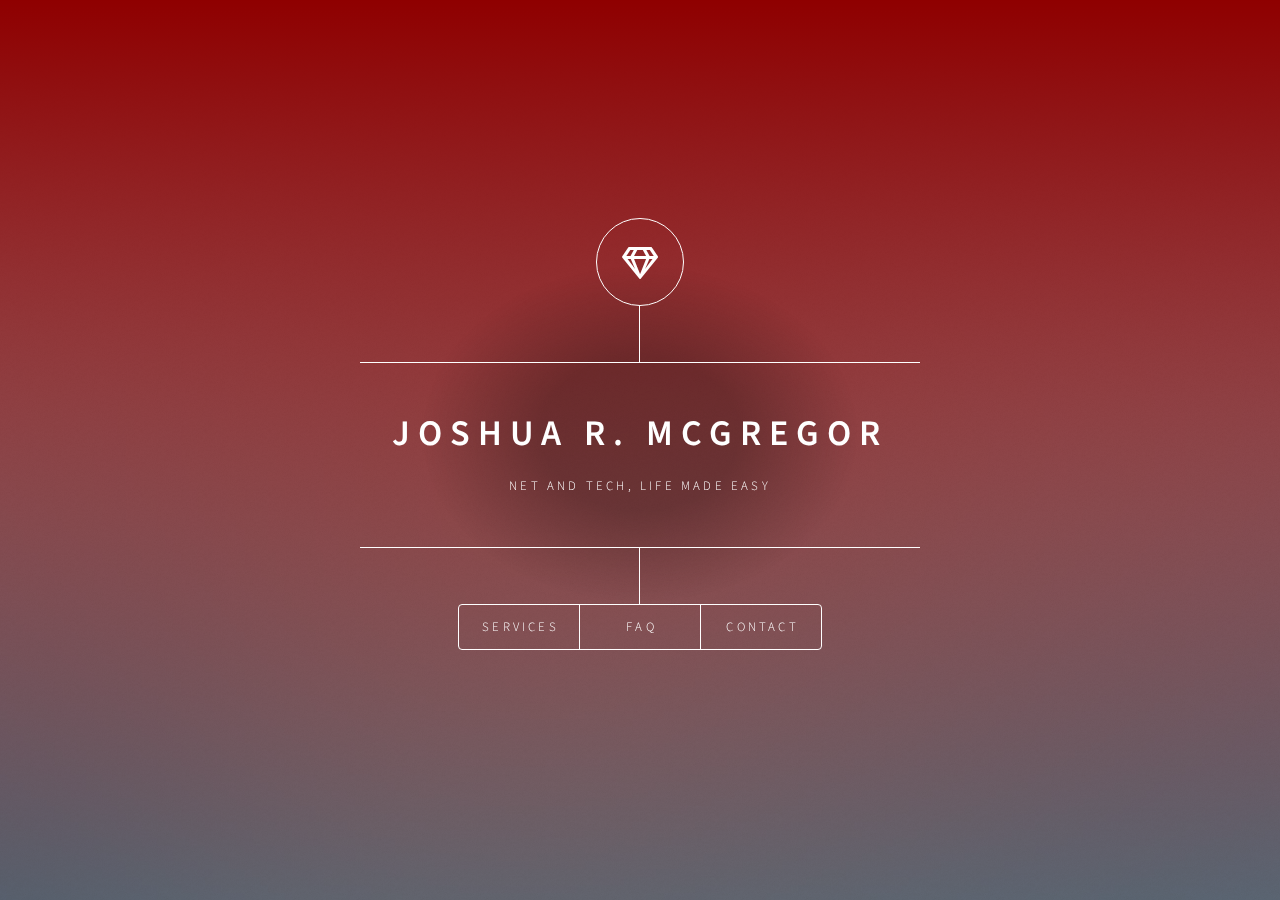
==== commit 19d1dedb: "Add files via upload" ====
--- a/My Website TEST BRANCH/index.html
+++ b/My Website TEST BRANCH/index.html
@@ -5,155 +5,219 @@
 	Free for personal and commercial use under the CCA 3.0 license (html5up.net/license)
 -->
 <html>
-	<head>
-		<title>Joshua R. McGregor</title>
-		<meta content="Net and Tech, Life made Easy"
-		name="Joshua R. McGregor">
-		<meta charset="utf-8" />
-		<meta name="viewport" content="width=device-width, initial-scale=1, user-scalable=no" />
-		<link rel="stylesheet" href="assets/css/main.css" />
-		<noscript><link rel="stylesheet" href="assets/css/noscript.css" /></noscript>
-	</head>
-	<body class="is-preload">
-
-		<!-- Wrapper -->
-			<div id="wrapper">
-
-				<!-- Header -->
-					<header id="header">
-						<div class="logo">
-							<span class="icon fa-gem"></span>
+
+<head>
+	<title>Joshua R. McGregor</title>
+	<meta content="Net and Tech, Life made Easy" name="Joshua R. McGregor">
+	<meta charset="utf-8" />
+	<meta name="viewport" content="width=device-width, initial-scale=1, user-scalable=no" />
+	<link rel="stylesheet" href="assets/css/main.css" />
+	<noscript>
+		<link rel="stylesheet" href="assets/css/noscript.css" />
+	</noscript>
+</head>
+
+<body class="is-preload">
+
+	<!-- Wrapper -->
+	<div id="wrapper">
+
+		<!-- Header -->
+		<header id="header">
+			<div class="logo">
+				<span class="icon fa-gem"></span>
+			</div>
+			<div class="content">
+				<div class="inner">
+					<h1>Joshua R. McGregor</h1>
+					<p>Net and Tech, Life Made Easy</p>
+				</div>
+			</div>
+			<nav>
+				<ul>
+					<!-- <li><a href="#intro">Intro</a></li> -->
+					<!-- <li><a href="#work">Work</a></li> -->
+					<li><a href="#services">Services</a></li>
+					<li><a href="#FAQ">FAQ</a></li>
+					<li><a href="#contact">Contact</a></li>
+					<!-- <li><a href="#elements">Elements</a></li> -->
+				</ul>
+			</nav>
+		</header>
+
+		<!-- Main -->
+		<div id="main">
+
+			<!-- Intro -->
+			<article id="intro">
+				<h2 class="major">Intro</h2>
+				<span class="image main"><img src="images/pic01.jpg" alt="" /></span>
+				<p>Working with a computer is unnecessarily complex these days, every model has too many features which
+					make it unclear as to what you truly need and care about. I am someone who can take away the stress
+					and headache of buying and/or repairing computers as I have spent years building, repairing, and
+					working with different computers and components.</p>
+				<p>If you would like your own personal website, whether it be for your family, friends, or your
+					business, I would be happy to help with that as well. Together we can discuss your ideas and make
+					them a reality.</p>
+				<p>Let's talk, send me a message using the <a href="#contact">'Contact'</a> tab and I will get back over
+					email.</p>
+			</article>
+
+			<!-- Work -->
+			<article id="work">
+				<h2 class="major">Work</h2>
+				<h3>Example</h3>
+				<span class="image main"><img src="images/pic02.jpg" alt="" /></span>
+				<h3>Example</h3>
+				<span class="image main"><img src="images/pic02.jpg" alt="" /></span>
+				<h3>Example</h3>
+				<span class="image main"><img src="images/pic02.jpg" alt="" /></span>
+
+			</article>
+
+			<!-- services -->
+			<article id="services">
+				<h2 class="major">Services</h2>
+				<section>
+					<!-- <h3 class="major">Table</h3>
+									<h4>Default</h4> -->
+					<div class="table-wrapper">
+						<table>
+							<thead>
+								<tr>
+									<th>Software</th>
+									<th>Description</th>
+									<th>Starting Rate</th>
+								</tr>
+							</thead>
+							<tbody>
+								<tr>
+									<td>Program installation</td>
+									<td>Install/uninstall software</td>
+									<td>$30.00</td>
+								</tr>
+								<tr>
+									<td>Computer Clean up</td>
+									<td>Malware, Virus, and Popup Removal.</td>
+									<td>$40.00</td>
+								</tr>
+								<tr>
+									<td>OS Update</td>
+									<td>Hassle free Computer Update</td>
+									<td>$50.00</td>
+								</tr>
+								<tr>
+									<td>System Setup</td>
+									<td>Assistance in Configuring a new Computer</td>
+									<td>$80.00</td>
+								</tr>
+							</tbody>
+							<tfoot>
+								<tr>
+									<td>Device retrieval and return</td>
+									<td colspan="1"></td>
+									<td>+$30.00</td>
+								</tr>
+							</tfoot>
+						</table>
+					</div>
+				</section>
+				<section>
+					<!-- <h3 class="major">Table</h3>
+					<h4>Default</h4> -->
+					<div class="table-wrapper">
+						<table>
+							<thead>
+								<tr>
+									<th>Hardware</th>
+									<th>Description</th>
+									<th>Starting Rate</th>
+								</tr>
+							</thead>
+							<tbody>
+								<tr>
+									<td>Storage Upgrade</td>
+									<td>Addition or replacement of storage components</td>
+									<td>$70.00</td>
+								</tr>
+								<tr>
+									<td>General Componet Upgrade</td>
+									<td>Upgrade CPU, GPU, MOBO, etc...</td>
+									<td>$90.00</td>
+								</tr>
+
+
+								<tr>
+									<td>Custom computer</td>
+									<td>Let me build you a custom system</td>
+									<td><a href="#contact">Contact me</a></td>
+								</tr>
+							</tbody>
+							<tfoot>
+								<tr>
+									<td><a href="#contact">Contact me</a> for Apple Hardware Based Pricing</td>
+									<td colspan="1"></td>
+									<!-- <td>+$30.00</td> -->
+								</tr>
+							</tfoot>
+						</table>
+					</div>
+				</section>
+
+
+
+			</article>
+
+			<!-- FAQ -->
+			<article id="FAQ">
+				<h2 class="major">FAQ</h2>
+				<!-- <span class="image main"><img src="images/snow.PNG" alt="" /></span> -->
+				<h4>Do I work on Apple products?</h4>
+				<blockquote>Yes I do! I have both the expertise and tools to work with and repair 
+					Apple devices. Apple devices are unique, and I take repairs on a case-by-case 
+					basis.</blockquote>
+
+				<h4>I&apos;m not sure what&apos;s wrong with my device, can you fix it?</h4>
+				<blockquote>I offer comprehensive diagnoses for $30 after which we can talk about 
+					the recommended repairs.</blockquote>
+
+				<h4>I live far away/I cannot deliver the device, what can I do?</h4>
+				<Blockquote>Most software-based services I offer can be done remotely/over the phone. 
+					For hardware-based repairs I charge a $30 device pickup/drop off fee for Aberdeen 
+					and Hoquiam. A price can be discussed for farther away places.</Blockquote>
+
+				<h4>I need a new computer, which one do I buy?</h4>
+				<blockquote><a href="#contact">Contact me</a> and we can set up a consultation session 
+					where I can walk you through buying a computer that fits your exact needs.</blockquote>
+
+				<h4>I don&apos;t need repairs, but I have a tech related question, can I ask you?</h4>
+				<blockquote>Of course! Send me an email at inquiry@joshuamcgregor.com or through my 
+					<a href="#contact">Contact me</a> page and I will do my best to answer simple 
+					questions. If you have more complex questions or would like some advice we can set 
+					up a consultation session.</blockquote>
+			</article>
+
+			<!-- Contact -->
+			<article id="contact">
+				<h2 class="major">Contact</h2>
+				<form method="post" action="email.php" class="fcf-form-class" id="fcf-form-id">
+					<div class="fields">
+						<div class="field half">
+							<label for="name">Name</label>
+							<input type="text" name="name" id="name" placeholder="First and Last Name" />
 						</div>
-						<div class="content">
-							<div class="inner">
-								<h1>Joshua R. McGregor</h1>
-								<p>Net and Tech, Life Made Easy</p>
-							</div>
+						<div class="field half">
+							<label for="email" class="fcf-label">Email</label>
+							<input type="email" name="email" id="email" class="fcf-form-control"
+								placeholder="youremail@emailprovider.com" />
 						</div>
-						<nav>
-							<ul>
-								<li><a href="#intro">Intro</a></li>
-								<!-- <li><a href="#work">Work</a></li> -->
-								<li><a href="#services">Services</a></li>
-								<li><a href="#about">About</a></li>
-								<!-- <li><a href="#contact">Contact</a></li> -->
-								<!-- <li><a href="#elements">Elements</a></li> -->
-							</ul>
-						</nav>
-					</header>
-
-				<!-- Main -->
-					<div id="main">
-
-						<!-- Intro -->
-							<article id="intro">
-								<h2 class="major">Intro</h2>
-								<span class="image main"><img src="images/pic01.jpg" alt="" /></span>
-								<p>Working with a computer is unnecessarily complex these days, every model has too many features which make it unclear as to what you truly need and care about. I am someone who can take away the stress and headache of buying and/or repairing computers as I have spent years building, repairing, and working with different computers and components.</p>
-								<p>If you would like your own personal website, whether it be for your family, friends, or your business, I would be happy to help with that as well. Together we can discuss your ideas and make them a reality.</p>
-								<p>Let's talk, send me a message using the <a href="#contact">'Contact'</a> tab and I will get back over email.</p>
-							</article>
-
-						<!-- Work -->
-							<article id="work">
-								<h2 class="major">Work</h2>
-								<h3>Example</h3>
-								<span class="image main"><img src="images/pic02.jpg" alt="" /></span>
-								<h3>Example</h3>
-								<span class="image main"><img src="images/pic02.jpg" alt="" /></span>
-								<h3>Example</h3>
-								<span class="image main"><img src="images/pic02.jpg" alt="" /></span>
-								
-							</article>
-
-						<!-- services -->
-							<article id="services">
-								<h2 class="major">Services</h2>
-								<section>
-									<!-- <h3 class="major">Table</h3>
-									<h4>Default</h4> -->
-									<div class="table-wrapper">
-										<table>
-											<thead>
-												<tr>
-													<th>Name</th>
-													<th>Description</th>
-													<th>Price</th>
-												</tr>
-											</thead>
-											<tbody>
-												<tr>
-													<td>OS Update</td>
-													<td>Hassle free Computer Update</td>
-													<!-- <td>49.99</td> -->
-												</tr>
-												<tr>
-													<td>General Care</td>
-													<td>Computer Tune up and Driver Updates</td>
-													<!-- <td>29.99</td> -->
-												</tr>
-												<tr>
-													<td>Computer Clean up</td>
-													<td>Malware, Virus, and Popup Removal.</td>
-													<!-- <td>39.99</td> -->
-												</tr>
-												<tr>
-													<td>installation</td>
-													<td>Program installation or Removal.</td>
-													<!-- <td>19.99</td> -->
-												</tr>
-												<tr>
-													<td>Guided Setup</td>
-													<td>Assistance in Configuring a new Computer</td>
-													<!-- <td>59.99</td> -->
-												</tr>
-											</tbody>
-											<tfoot>
-												<tr>
-													<td>House call</td>
-													<td colspan="2"></td>
-													<!-- <td>+50.00</td> -->
-												</tr>
-											</tfoot>
-										</table>
-									</div>
-							
-							</article>
-
-						<!-- About -->
-							<article id="about">
-								<h2 class="major">About</h2>
-								<span class="image main"><img src="images/snow.PNG" alt="" /></span>
-								<p>I am Joshua R. McGregor a software engineer and technological enthusiast. I have expressed my interest in technology since I was very young by disassembling/reassembling old computers and other pieces of tech. This led to me slowly gaining more and more experience until a family friend said they would pay me if I could get their computer working. I realized that people needed my expertise and knowledge, so I continued learning. I built my own computers, sped up old systems, reconfigured networks, then I turned my sights to web development.</p>
-								<p>Learning web development led me to so much more then I could have imagined. I was able to build websites, modify existing ones, and understand how websites and the internet at its core functioned. This crafted website you are reading serves as both an explanation and example of my experience in software engineering.</p>
-								<p>If you would like to know more about what I do visit the <a href="#work">'Work'</a> tab.</p>
-							</article>
-
-						<!-- Contact -->
-							<article id="contact">
-								<h2 class="major">Contact</h2>
-								<form method="post" action="email.php" class="fcf-form-class" id="fcf-form-id">
-									<div class="fields">
-										<div class="field half">
-											<label for="name">Name</label>
-											<input type="text" name="name" id="name" placeholder="First and Last Name" />
-										</div>
-										<div class="field half">
-											<label for="email" class="fcf-label">Email</label>
-											<input type="email" name="email" id="email" class="fcf-form-control" placeholder="youremail@emailprovider.com" />
-										</div>
-										<div class="field half">
-											<label for="phone">Phone</label>
-											<input type="tel" name="phone" id="phone" value="" placeholder="555-555-5555" />
-										</div>
-										<div class="field half">
-											<label for="date">Date</label>
-											<input type="date" name="date" id="date" value="" placeholder="" />
-										</div>
-
-
-										<!-- Radio button test -->
-										<!-- <div class="field half">											
+						<div class="field half">
+							<label for="phone">Phone</label>
+							<input type="tel" name="phone" id="phone" value="" placeholder="555-555-5555" />
+						</div>
+
+						<!-- Radio button test -->
+						<!-- <div class="field half">											
 											<input type="radio" id="html" name="fav_language" value="HTML">
   											<label for="html">HTML</label><br>
   											<input type="radio" id="css" name="fav_language" value="CSS">
@@ -163,45 +227,55 @@
 										</div> -->
 
 
-										<div class="field">
-											<label for="message" class="fcf-label">Message</label>
-											<textarea name="message" class="fcf-form-control" id="message" rows="4" placeholder="Type of Service desired, or description of issue."></textarea>
-										</div>
-									</div>
-									<ul class="actions">
-										<li><input type="submit" value="Send Message" class="primary" /></li>
-										<li><input type="reset" value="Reset" /></li>
-									</ul>
-								</form>
-								<ul class="icons">
-									<li><a href="https://twitter.com/Man47Merf" class="icon brands fa-twitter"><span class="label">Twitter</span></a></li>
-									<li><a href="https://www.linkedin.com/in/joshua-r-mcgregor/" class="icon brands fa-linkedin"><span class="label">LinkedIn</span></a></li>
-									<!-- <li><a href="#" class="icon brands fa-facebook-f"><span class="label">Facebook</span></a></li> -->
-									<!-- <li><a href="#" class="icon brands fa-instagram"><span class="label">Instagram</span></a></li> -->
-									<li><a href="https://github.com/MerfMan47" class="icon brands fa-github"><span class="label">GitHub</span></a></li>
-								</ul>
-							</article>
-
-						<!-- Elements -->
-							<article id="elements">
-								<h2 class="major">Elements</h2>
-
-								<section>
-									<h3 class="major">Text</h3>
-									<p>This is <b>bold</b> and this is <strong>strong</strong>. This is <i>italic</i> and this is <em>emphasized</em>.
-									This is <sup>superscript</sup> text and this is <sub>subscript</sub> text.
-									This is <u>underlined</u> and this is code: <code>for (;;) { ... }</code>. Finally, <a href="#">this is a link</a>.</p>
-									<hr />
-									<h2>Heading Level 2</h2>
-									<h3>Heading Level 3</h3>
-									<h4>Heading Level 4</h4>
-									<h5>Heading Level 5</h5>
-									<h6>Heading Level 6</h6>
-									<hr />
-									<h4>Blockquote</h4>
-									<blockquote>Fringilla nisl. Donec accumsan interdum nisi, quis tincidunt felis sagittis eget tempus euismod. Vestibulum ante ipsum primis in faucibus vestibulum. Blandit adipiscing eu felis iaculis volutpat ac adipiscing accumsan faucibus. Vestibulum ante ipsum primis in faucibus lorem ipsum dolor sit amet nullam adipiscing eu felis.</blockquote>
-									<h4>Preformatted</h4>
-									<pre><code>i = 0;
+						<div class="field">
+							<label for="message" class="fcf-label">Message</label>
+							<textarea name="message" class="fcf-form-control" id="message" rows="4"
+								placeholder="Type of Service desired, or description of issue."></textarea>
+						</div>
+					</div>
+					<ul class="actions">
+						<li><input type="submit" value="Send Message" class="primary" /></li>
+						<li><input type="reset" value="Reset" /></li>
+					</ul>
+				</form>
+				<ul class="icons">
+					<li><a href="https://twitter.com/Man47Merf" class="icon brands fa-twitter"><span
+								class="label">Twitter</span></a></li>
+					<li><a href="https://www.linkedin.com/in/joshua-r-mcgregor/" class="icon brands fa-linkedin"><span
+								class="label">LinkedIn</span></a></li>
+					<li><a href="https://www.facebook.com/profile.php?id=100087309177438" class="icon brands fa-facebook-f"><span class="label">Facebook</span></a></li>
+					<!-- <li><a href="#" class="icon brands fa-instagram"><span class="label">Instagram</span></a></li> -->
+					<li><a href="https://github.com/MerfMan47" class="icon brands fa-github"><span
+								class="label">GitHub</span></a></li>
+				</ul>
+			</article>
+
+			<!-- Elements -->
+			<article id="elements">
+				<h2 class="major">Elements</h2>
+
+				<section>
+					<h3 class="major">Text</h3>
+					<p>This is <b>bold</b> and this is <strong>strong</strong>. This is <i>italic</i> and this is
+						<em>emphasized</em>.
+						This is <sup>superscript</sup> text and this is <sub>subscript</sub> text.
+						This is <u>underlined</u> and this is code: <code>for (;;) { ... }</code>. Finally, <a
+							href="#">this is a link</a>.
+					</p>
+					<hr />
+					<h2>Heading Level 2</h2>
+					<h3>Heading Level 3</h3>
+					<h4>Heading Level 4</h4>
+					<h5>Heading Level 5</h5>
+					<h6>Heading Level 6</h6>
+					<hr />
+					<h4>Blockquote</h4>
+					<blockquote>Fringilla nisl. Donec accumsan interdum nisi, quis tincidunt felis sagittis eget tempus
+						euismod. Vestibulum ante ipsum primis in faucibus vestibulum. Blandit adipiscing eu felis
+						iaculis volutpat ac adipiscing accumsan faucibus. Vestibulum ante ipsum primis in faucibus lorem
+						ipsum dolor sit amet nullam adipiscing eu felis.</blockquote>
+					<h4>Preformatted</h4>
+					<pre><code>i = 0;
 
 while (!deck.isInOrder()) {
     print 'Iteration ' + i;
@@ -210,238 +284,241 @@
 }
 
 print 'It took ' + i + ' iterations to sort the deck.';</code></pre>
-								</section>
-
-								<section>
-									<h3 class="major">Lists</h3>
-
-									<h4>Unordered</h4>
-									<ul>
-										<li>Dolor pulvinar etiam.</li>
-										<li>Sagittis adipiscing.</li>
-										<li>Felis enim feugiat.</li>
-									</ul>
-
-									<h4>Alternate</h4>
-									<ul class="alt">
-										<li>Dolor pulvinar etiam.</li>
-										<li>Sagittis adipiscing.</li>
-										<li>Felis enim feugiat.</li>
-									</ul>
-
-									<h4>Ordered</h4>
-									<ol>
-										<li>Dolor pulvinar etiam.</li>
-										<li>Etiam vel felis viverra.</li>
-										<li>Felis enim feugiat.</li>
-										<li>Dolor pulvinar etiam.</li>
-										<li>Etiam vel felis lorem.</li>
-										<li>Felis enim et feugiat.</li>
-									</ol>
-									<h4>Icons</h4>
-									<ul class="icons">
-										<li><a href="#" class="icon brands fa-twitter"><span class="label">Twitter</span></a></li>
-										<li><a href="#" class="icon brands fa-facebook-f"><span class="label">Facebook</span></a></li>
-										<li><a href="#" class="icon brands fa-instagram"><span class="label">Instagram</span></a></li>
-										<li><a href="#" class="icon brands fa-github"><span class="label">Github</span></a></li>
-									</ul>
-
-									<h4>Actions</h4>
-									<ul class="actions">
-										<li><a href="#" class="button primary">Default</a></li>
-										<li><a href="#" class="button">Default</a></li>
-									</ul>
-									<ul class="actions stacked">
-										<li><a href="#" class="button primary">Default</a></li>
-										<li><a href="#" class="button">Default</a></li>
-									</ul>
-								</section>
-
-								<section>
-									<h3 class="major">Table</h3>
-									<h4>Default</h4>
-									<div class="table-wrapper">
-										<table>
-											<thead>
-												<tr>
-													<th>Name</th>
-													<th>Description</th>
-													<th>Price</th>
-												</tr>
-											</thead>
-											<tbody>
-												<tr>
-													<td>Item One</td>
-													<td>Ante turpis integer aliquet porttitor.</td>
-													<td>29.99</td>
-												</tr>
-												<tr>
-													<td>Item Two</td>
-													<td>Vis ac commodo adipiscing arcu aliquet.</td>
-													<td>19.99</td>
-												</tr>
-												<tr>
-													<td>Item Three</td>
-													<td> Morbi faucibus arcu accumsan lorem.</td>
-													<td>29.99</td>
-												</tr>
-												<tr>
-													<td>Item Four</td>
-													<td>Vitae integer tempus condimentum.</td>
-													<td>19.99</td>
-												</tr>
-												<tr>
-													<td>Item Five</td>
-													<td>Ante turpis integer aliquet porttitor.</td>
-													<td>29.99</td>
-												</tr>
-											</tbody>
-											<tfoot>
-												<tr>
-													<td colspan="2"></td>
-													<td>100.00</td>
-												</tr>
-											</tfoot>
-										</table>
-									</div>
-
-									<h4>Alternate</h4>
-									<div class="table-wrapper">
-										<table class="alt">
-											<thead>
-												<tr>
-													<th>Name</th>
-													<th>Description</th>
-													<th>Price</th>
-												</tr>
-											</thead>
-											<tbody>
-												<tr>
-													<td>Item One</td>
-													<td>Ante turpis integer aliquet porttitor.</td>
-													<td>29.99</td>
-												</tr>
-												<tr>
-													<td>Item Two</td>
-													<td>Vis ac commodo adipiscing arcu aliquet.</td>
-													<td>19.99</td>
-												</tr>
-												<tr>
-													<td>Item Three</td>
-													<td> Morbi faucibus arcu accumsan lorem.</td>
-													<td>29.99</td>
-												</tr>
-												<tr>
-													<td>Item Four</td>
-													<td>Vitae integer tempus condimentum.</td>
-													<td>19.99</td>
-												</tr>
-												<tr>
-													<td>Item Five</td>
-													<td>Ante turpis integer aliquet porttitor.</td>
-													<td>29.99</td>
-												</tr>
-											</tbody>
-											<tfoot>
-												<tr>
-													<td colspan="2"></td>
-													<td>100.00</td>
-												</tr>
-											</tfoot>
-										</table>
-									</div>
-								</section>
-
-								<section>
-									<h3 class="major">Buttons</h3>
-									<ul class="actions">
-										<li><a href="#" class="button primary">Primary</a></li>
-										<li><a href="#" class="button">Default</a></li>
-									</ul>
-									<ul class="actions">
-										<li><a href="#" class="button">Default</a></li>
-										<li><a href="#" class="button small">Small</a></li>
-									</ul>
-									<ul class="actions">
-										<li><a href="#" class="button primary icon solid fa-download">Icon</a></li>
-										<li><a href="#" class="button icon solid fa-download">Icon</a></li>
-									</ul>
-									<ul class="actions">
-										<li><span class="button primary disabled">Disabled</span></li>
-										<li><span class="button disabled">Disabled</span></li>
-									</ul>
-								</section>
-
-								<section>
-									<h3 class="major">Form</h3>
-									<form method="post" action="#">
-										<div class="fields">
-											<div class="field half">
-												<label for="demo-name">Name</label>
-												<input type="text" name="demo-name" id="demo-name" value="" placeholder="Jane Doe" />
-											</div>
-											<div class="field half">
-												<label for="demo-email">Email</label>
-												<input type="email" name="demo-email" id="demo-email" value="" placeholder="jane@untitled.tld" />
-											</div>
-											<div class="field">
-												<label for="demo-category">Category</label>
-												<select name="demo-category" id="demo-category">
-													<option value="">-</option>
-													<option value="1">Manufacturing</option>
-													<option value="1">Shipping</option>
-													<option value="1">Administration</option>
-													<option value="1">Human Resources</option>
-												</select>
-											</div>
-											<div class="field half">
-												<input type="radio" id="demo-priority-low" name="demo-priority" checked>
-												<label for="demo-priority-low">Low</label>
-											</div>
-											<div class="field half">
-												<input type="radio" id="demo-priority-high" name="demo-priority">
-												<label for="demo-priority-high">High</label>
-											</div>
-											<div class="field half">
-												<input type="checkbox" id="demo-copy" name="demo-copy">
-												<label for="demo-copy">Email me a copy</label>
-											</div>
-											<div class="field half">
-												<input type="checkbox" id="demo-human" name="demo-human" checked>
-												<label for="demo-human">Not a robot</label>
-											</div>
-											<div class="field">
-												<label for="demo-message">Message</label>
-												<textarea name="demo-message" id="demo-message" placeholder="Enter your message" rows="6"></textarea>
-											</div>
-										</div>
-										<ul class="actions">
-											<li><input type="submit" value="Send Message" class="primary" /></li>
-											<li><input type="reset" value="Reset" /></li>
-										</ul>
-									</form>
-								</section>
-
-							</article>
-
+				</section>
+
+				<section>
+					<h3 class="major">Lists</h3>
+
+					<h4>Unordered</h4>
+					<ul>
+						<li>Dolor pulvinar etiam.</li>
+						<li>Sagittis adipiscing.</li>
+						<li>Felis enim feugiat.</li>
+					</ul>
+
+					<h4>Alternate</h4>
+					<ul class="alt">
+						<li>Dolor pulvinar etiam.</li>
+						<li>Sagittis adipiscing.</li>
+						<li>Felis enim feugiat.</li>
+					</ul>
+
+					<h4>Ordered</h4>
+					<ol>
+						<li>Dolor pulvinar etiam.</li>
+						<li>Etiam vel felis viverra.</li>
+						<li>Felis enim feugiat.</li>
+						<li>Dolor pulvinar etiam.</li>
+						<li>Etiam vel felis lorem.</li>
+						<li>Felis enim et feugiat.</li>
+					</ol>
+					<h4>Icons</h4>
+					<ul class="icons">
+						<li><a href="#" class="icon brands fa-twitter"><span class="label">Twitter</span></a></li>
+						<li><a href="#" class="icon brands fa-facebook-f"><span class="label">Facebook</span></a></li>
+						<li><a href="#" class="icon brands fa-instagram"><span class="label">Instagram</span></a></li>
+						<li><a href="#" class="icon brands fa-github"><span class="label">Github</span></a></li>
+					</ul>
+
+					<h4>Actions</h4>
+					<ul class="actions">
+						<li><a href="#" class="button primary">Default</a></li>
+						<li><a href="#" class="button">Default</a></li>
+					</ul>
+					<ul class="actions stacked">
+						<li><a href="#" class="button primary">Default</a></li>
+						<li><a href="#" class="button">Default</a></li>
+					</ul>
+				</section>
+
+				<section>
+					<h3 class="major">Table</h3>
+					<h4>Default</h4>
+					<div class="table-wrapper">
+						<table>
+							<thead>
+								<tr>
+									<th>Name</th>
+									<th>Description</th>
+									<th>Price</th>
+								</tr>
+							</thead>
+							<tbody>
+								<tr>
+									<td>Item One</td>
+									<td>Ante turpis integer aliquet porttitor.</td>
+									<td>29.99</td>
+								</tr>
+								<tr>
+									<td>Item Two</td>
+									<td>Vis ac commodo adipiscing arcu aliquet.</td>
+									<td>19.99</td>
+								</tr>
+								<tr>
+									<td>Item Three</td>
+									<td> Morbi faucibus arcu accumsan lorem.</td>
+									<td>29.99</td>
+								</tr>
+								<tr>
+									<td>Item Four</td>
+									<td>Vitae integer tempus condimentum.</td>
+									<td>19.99</td>
+								</tr>
+								<tr>
+									<td>Item Five</td>
+									<td>Ante turpis integer aliquet porttitor.</td>
+									<td>29.99</td>
+								</tr>
+							</tbody>
+							<tfoot>
+								<tr>
+									<td colspan="2"></td>
+									<td>100.00</td>
+								</tr>
+							</tfoot>
+						</table>
 					</div>
 
-				<!-- Footer -->
-					<footer id="footer">
-						<!-- <p class="copyright">&copy; Untitled. Design: <a href="https://html5up.net">HTML5 UP</a>.</p> -->
-					</footer>
-
-			</div>
-
-		<!-- BG -->
-			<div id="bg"></div>
-
-		<!-- Scripts -->
-			<script src="assets/js/jquery.min.js"></script>
-			<script src="assets/js/browser.min.js"></script>
-			<script src="assets/js/breakpoints.min.js"></script>
-			<script src="assets/js/util.js"></script>
-			<script src="assets/js/main.js"></script>
-
-	</body>
-</html>
+					<h4>Alternate</h4>
+					<div class="table-wrapper">
+						<table class="alt">
+							<thead>
+								<tr>
+									<th>Name</th>
+									<th>Description</th>
+									<th>Price</th>
+								</tr>
+							</thead>
+							<tbody>
+								<tr>
+									<td>Item One</td>
+									<td>Ante turpis integer aliquet porttitor.</td>
+									<td>29.99</td>
+								</tr>
+								<tr>
+									<td>Item Two</td>
+									<td>Vis ac commodo adipiscing arcu aliquet.</td>
+									<td>19.99</td>
+								</tr>
+								<tr>
+									<td>Item Three</td>
+									<td> Morbi faucibus arcu accumsan lorem.</td>
+									<td>29.99</td>
+								</tr>
+								<tr>
+									<td>Item Four</td>
+									<td>Vitae integer tempus condimentum.</td>
+									<td>19.99</td>
+								</tr>
+								<tr>
+									<td>Item Five</td>
+									<td>Ante turpis integer aliquet porttitor.</td>
+									<td>29.99</td>
+								</tr>
+							</tbody>
+							<tfoot>
+								<tr>
+									<td colspan="2"></td>
+									<td>100.00</td>
+								</tr>
+							</tfoot>
+						</table>
+					</div>
+				</section>
+
+				<section>
+					<h3 class="major">Buttons</h3>
+					<ul class="actions">
+						<li><a href="#" class="button primary">Primary</a></li>
+						<li><a href="#" class="button">Default</a></li>
+					</ul>
+					<ul class="actions">
+						<li><a href="#" class="button">Default</a></li>
+						<li><a href="#" class="button small">Small</a></li>
+					</ul>
+					<ul class="actions">
+						<li><a href="#" class="button primary icon solid fa-download">Icon</a></li>
+						<li><a href="#" class="button icon solid fa-download">Icon</a></li>
+					</ul>
+					<ul class="actions">
+						<li><span class="button primary disabled">Disabled</span></li>
+						<li><span class="button disabled">Disabled</span></li>
+					</ul>
+				</section>
+
+				<section>
+					<h3 class="major">Form</h3>
+					<form method="post" action="#">
+						<div class="fields">
+							<div class="field half">
+								<label for="demo-name">Name</label>
+								<input type="text" name="demo-name" id="demo-name" value="" placeholder="Jane Doe" />
+							</div>
+							<div class="field half">
+								<label for="demo-email">Email</label>
+								<input type="email" name="demo-email" id="demo-email" value=""
+									placeholder="jane@untitled.tld" />
+							</div>
+							<div class="field">
+								<label for="demo-category">Category</label>
+								<select name="demo-category" id="demo-category">
+									<option value="">-</option>
+									<option value="1">Manufacturing</option>
+									<option value="1">Shipping</option>
+									<option value="1">Administration</option>
+									<option value="1">Human Resources</option>
+								</select>
+							</div>
+							<div class="field half">
+								<input type="radio" id="demo-priority-low" name="demo-priority" checked>
+								<label for="demo-priority-low">Low</label>
+							</div>
+							<div class="field half">
+								<input type="radio" id="demo-priority-high" name="demo-priority">
+								<label for="demo-priority-high">High</label>
+							</div>
+							<div class="field half">
+								<input type="checkbox" id="demo-copy" name="demo-copy">
+								<label for="demo-copy">Email me a copy</label>
+							</div>
+							<div class="field half">
+								<input type="checkbox" id="demo-human" name="demo-human" checked>
+								<label for="demo-human">Not a robot</label>
+							</div>
+							<div class="field">
+								<label for="demo-message">Message</label>
+								<textarea name="demo-message" id="demo-message" placeholder="Enter your message"
+									rows="6"></textarea>
+							</div>
+						</div>
+						<ul class="actions">
+							<li><input type="submit" value="Send Message" class="primary" /></li>
+							<li><input type="reset" value="Reset" /></li>
+						</ul>
+					</form>
+				</section>
+
+			</article>
+
+		</div>
+
+		<!-- Footer -->
+		<footer id="footer">
+			<!-- <p class="copyright">&copy; Untitled. Design: <a href="https://html5up.net">HTML5 UP</a>.</p> -->
+		</footer>
+
+	</div>
+
+	<!-- BG -->
+	<div id="bg"></div>
+
+	<!-- Scripts -->
+	<script src="assets/js/jquery.min.js"></script>
+	<script src="assets/js/browser.min.js"></script>
+	<script src="assets/js/breakpoints.min.js"></script>
+	<script src="assets/js/util.js"></script>
+	<script src="assets/js/main.js"></script>
+
+</body>
+
+</html>--- a/My Website TEST BRANCH/assets/css/main.css
+++ b/My Website TEST BRANCH/assets/css/main.css
@@ -960,6 +960,7 @@
 			font-weight: 600;
 			padding: 0 0.75em 0.75em 0.75em;
 			text-align: left;
+			white-space: nowrap; /* prevents wrapping of table titles*/
 		}
 
 		table thead {
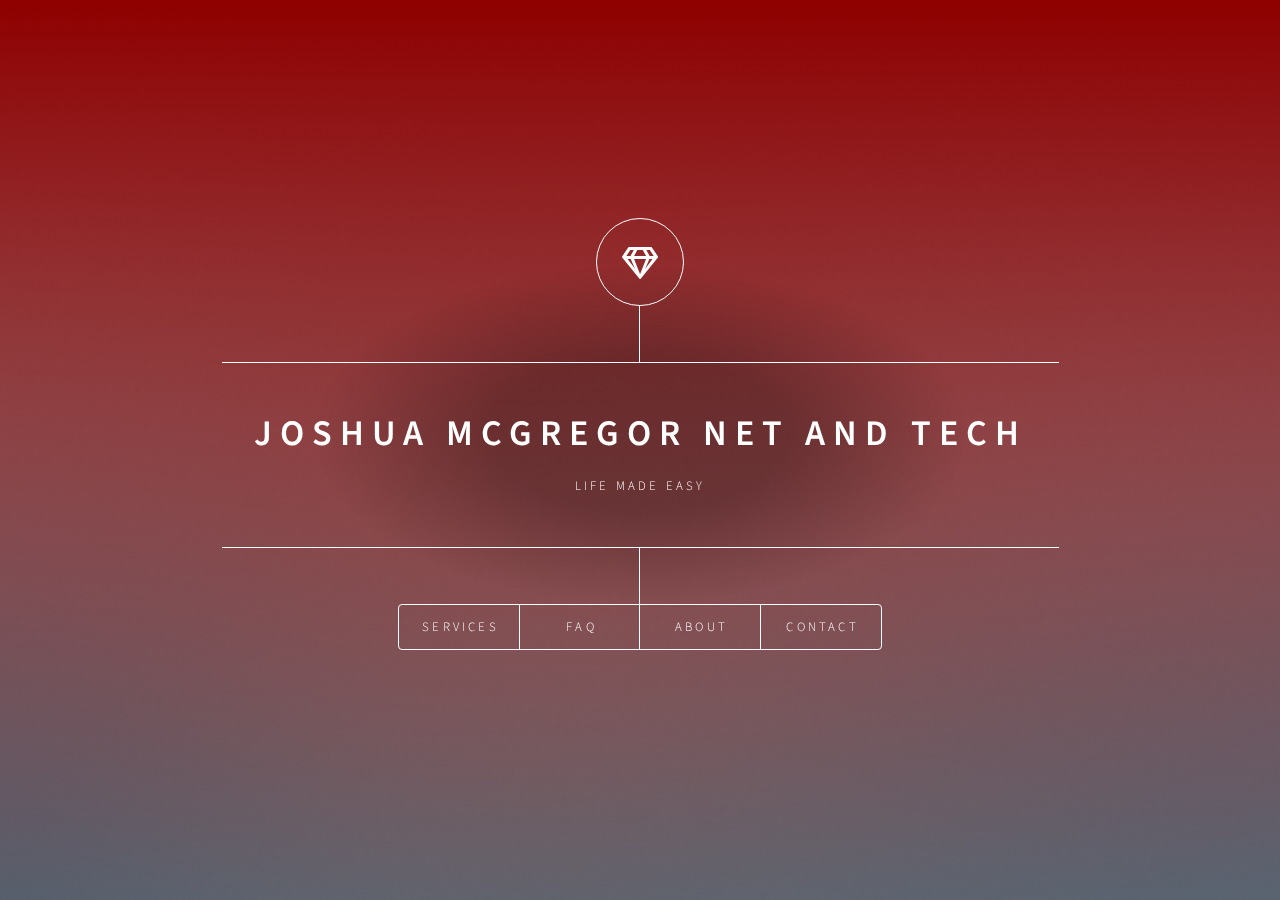
==== commit a00f4771: "Add files via upload" ====
--- a/My Website TEST BRANCH/index.html
+++ b/My Website TEST BRANCH/index.html
@@ -29,8 +29,8 @@
 			</div>
 			<div class="content">
 				<div class="inner">
-					<h1>Joshua R. McGregor</h1>
-					<p>Net and Tech, Life Made Easy</p>
+					<h1>Joshua McGregor Net and Tech</h1>
+					<p>Life Made Easy</p>
 				</div>
 			</div>
 			<nav>
@@ -39,6 +39,7 @@
 					<!-- <li><a href="#work">Work</a></li> -->
 					<li><a href="#services">Services</a></li>
 					<li><a href="#FAQ">FAQ</a></li>
+					<li><a href="#about">About</a></li>
 					<li><a href="#contact">Contact</a></li>
 					<!-- <li><a href="#elements">Elements</a></li> -->
 				</ul>
@@ -64,7 +65,7 @@
 			</article>
 
 			<!-- Work -->
-			<article id="work">
+			<!-- <article id="work">
 				<h2 class="major">Work</h2>
 				<h3>Example</h3>
 				<span class="image main"><img src="images/pic02.jpg" alt="" /></span>
@@ -73,7 +74,7 @@
 				<h3>Example</h3>
 				<span class="image main"><img src="images/pic02.jpg" alt="" /></span>
 
-			</article>
+			</article> -->
 
 			<!-- services -->
 			<article id="services">
@@ -85,9 +86,9 @@
 						<table>
 							<thead>
 								<tr>
-									<th>Software</th>
-									<th>Description</th>
-									<th>Starting Rate</th>
+									<th><h3>Software</h3></th>
+									<th><h3>Description</h3></th>
+									<th><h3>Starting Rate</h3></th>
 								</tr>
 							</thead>
 							<tbody>
@@ -129,9 +130,9 @@
 						<table>
 							<thead>
 								<tr>
-									<th>Hardware</th>
-									<th>Description</th>
-									<th>Starting Rate</th>
+									<th><h3>Hardware</h3></th>
+									<th><h3>Description</h3></th>
+									<th><h3>Starting Rate</h3></th>
 								</tr>
 							</thead>
 							<tbody>
@@ -155,7 +156,7 @@
 							</tbody>
 							<tfoot>
 								<tr>
-									<td><a href="#contact">Contact me</a> for Apple Hardware Based Pricing</td>
+									<td><a href="#contact">Contact me</a> for a personalized quote</td>
 									<td colspan="1"></td>
 									<!-- <td>+$30.00</td> -->
 								</tr>
@@ -163,9 +164,6 @@
 						</table>
 					</div>
 				</section>
-
-
-
 			</article>
 
 			<!-- FAQ -->
@@ -174,7 +172,7 @@
 				<!-- <span class="image main"><img src="images/snow.PNG" alt="" /></span> -->
 				<h4>Do I work on Apple products?</h4>
 				<blockquote>Yes I do! I have both the expertise and tools to work with and repair 
-					Apple devices. Apple devices are unique, and I take repairs on a case-by-case 
+					Apple devices. Apple devices are unique and I take repairs on a case-by-case 
 					basis.</blockquote>
 
 				<h4>I&apos;m not sure what&apos;s wrong with my device, can you fix it?</h4>
@@ -184,7 +182,7 @@
 				<h4>I live far away/I cannot deliver the device, what can I do?</h4>
 				<Blockquote>Most software-based services I offer can be done remotely/over the phone. 
 					For hardware-based repairs I charge a $30 device pickup/drop off fee for Aberdeen 
-					and Hoquiam. A price can be discussed for farther away places.</Blockquote>
+					and Hoquiam. A price can be discussed for other areas.</Blockquote>
 
 				<h4>I need a new computer, which one do I buy?</h4>
 				<blockquote><a href="#contact">Contact me</a> and we can set up a consultation session 
@@ -195,6 +193,13 @@
 					<a href="#contact">Contact me</a> page and I will do my best to answer simple 
 					questions. If you have more complex questions or would like some advice we can set 
 					up a consultation session.</blockquote>
+			</article>
+
+			<!-- About -->
+			<article id="about">
+				<h2 class="major">About</h2>
+				<span class="image main"><img src="images/pic02.jpg" alt="" /></span>
+				<p>Lorem, ipsum dolor sit amet consectetur adipisicing elit. Esse fuga iure pariatur itaque molestiae? Incidunt ducimus ab quaerat amet accusantium, error eaque repellat, dignissimos aut labore consequatur voluptate neque quos?</p>
 			</article>
 
 			<!-- Contact -->
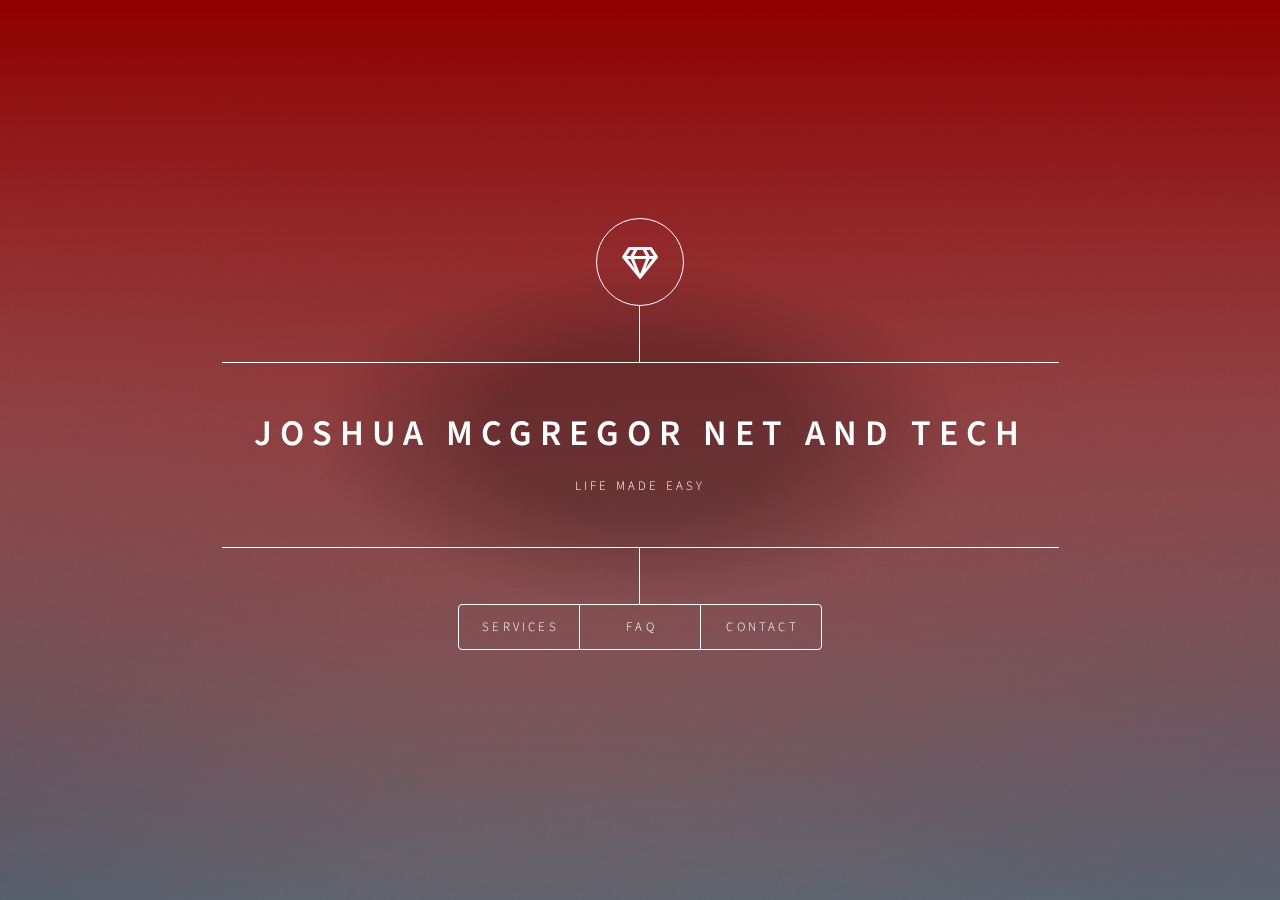
==== commit c646449f: "Add files via upload" ====
--- a/My Website TEST BRANCH/index.html
+++ b/My Website TEST BRANCH/index.html
@@ -39,8 +39,9 @@
 					<!-- <li><a href="#work">Work</a></li> -->
 					<li><a href="#services">Services</a></li>
 					<li><a href="#FAQ">FAQ</a></li>
-					<li><a href="#about">About</a></li>
-					<li><a href="#contact">Contact</a></li>
+					<!-- <li><a href="#about">About</a></li> -->
+					<!-- <li><a href="#contact">Contact</a></li> -->
+					<li><a href="https://joshuarmcgregor.wufoo.com/forms/ma922wy0t6pjyf/">Contact</a></li>
 					<!-- <li><a href="#elements">Elements</a></li> -->
 				</ul>
 			</nav>
@@ -86,9 +87,15 @@
 						<table>
 							<thead>
 								<tr>
-									<th><h3>Software</h3></th>
-									<th><h3>Description</h3></th>
-									<th><h3>Starting Rate</h3></th>
+									<th>
+										<h3>Software</h3>
+									</th>
+									<th>
+										<h3>Description</h3>
+									</th>
+									<th>
+										<h3>Starting Rate</h3>
+									</th>
 								</tr>
 							</thead>
 							<tbody>
@@ -130,9 +137,15 @@
 						<table>
 							<thead>
 								<tr>
-									<th><h3>Hardware</h3></th>
-									<th><h3>Description</h3></th>
-									<th><h3>Starting Rate</h3></th>
+									<th>
+										<h3>Hardware</h3>
+									</th>
+									<th>
+										<h3>Description</h3>
+									</th>
+									<th>
+										<h3>Starting Rate</h3>
+									</th>
 								</tr>
 							</thead>
 							<tbody>
@@ -151,12 +164,14 @@
 								<tr>
 									<td>Custom computer</td>
 									<td>Let me build you a custom system</td>
-									<td><a href="#contact">Contact me</a></td>
+									<!-- <td><a href="#contact">Contact me</a></td> -->
+									<td><a href="https://joshuarmcgregor.wufoo.com/forms/ma922wy0t6pjyf/">Contact me</a></td>
 								</tr>
 							</tbody>
 							<tfoot>
 								<tr>
-									<td><a href="#contact">Contact me</a> for a personalized quote</td>
+									<!-- <td><a href="#contact">Contact me</a> for a personalized quote</td> -->
+									<td><a href="https://joshuarmcgregor.wufoo.com/forms/ma922wy0t6pjyf/">Contact me</a> for a personalized quote</td>
 									<td colspan="1"></td>
 									<!-- <td>+$30.00</td> -->
 								</tr>
@@ -171,40 +186,55 @@
 				<h2 class="major">FAQ</h2>
 				<!-- <span class="image main"><img src="images/snow.PNG" alt="" /></span> -->
 				<h4>Do I work on Apple products?</h4>
-				<blockquote>Yes I do! I have both the expertise and tools to work with and repair 
-					Apple devices. Apple devices are unique and I take repairs on a case-by-case 
+				<blockquote>Yes I do! I have both the expertise and tools to work with and repair
+					Apple devices. Apple devices are unique and I take repairs on a case-by-case
 					basis.</blockquote>
 
 				<h4>I&apos;m not sure what&apos;s wrong with my device, can you fix it?</h4>
-				<blockquote>I offer comprehensive diagnoses for $30 after which we can talk about 
+				<blockquote>I offer comprehensive diagnoses for $30 after which we can talk about
 					the recommended repairs.</blockquote>
 
 				<h4>I live far away/I cannot deliver the device, what can I do?</h4>
-				<Blockquote>Most software-based services I offer can be done remotely/over the phone. 
-					For hardware-based repairs I charge a $30 device pickup/drop off fee for Aberdeen 
+				<Blockquote>Most software-based services I offer can be done remotely/over the phone.
+					For hardware-based repairs I charge a $30 device pickup/drop off fee for Aberdeen
 					and Hoquiam. A price can be discussed for other areas.</Blockquote>
 
 				<h4>I need a new computer, which one do I buy?</h4>
-				<blockquote><a href="#contact">Contact me</a> and we can set up a consultation session 
+				<!-- <blockquote><a href="#contact">Contact me</a> and we can set up a consultation session
+					where I can walk you through buying a computer that fits your exact needs.</blockquote> -->
+				<blockquote><a href="https://joshuarmcgregor.wufoo.com/forms/ma922wy0t6pjyf/">Contact me</a> and we can set up a consultation session
 					where I can walk you through buying a computer that fits your exact needs.</blockquote>
 
 				<h4>I don&apos;t need repairs, but I have a tech related question, can I ask you?</h4>
-				<blockquote>Of course! Send me an email at inquiry@joshuamcgregor.com or through my 
-					<a href="#contact">Contact me</a> page and I will do my best to answer simple 
-					questions. If you have more complex questions or would like some advice we can set 
-					up a consultation session.</blockquote>
+				<!-- <blockquote>Of course! Send me an email at inquiry@joshuamcgregor.com or through my
+					<a href="#contact">Contact me</a> page and I will do my best to answer simple
+					questions. If you have more complex questions or would like some advice we can set
+					up a consultation session.
+				</blockquote> -->
+				<blockquote>Of course! Send me an email at inquiry@joshuamcgregor.com or through my
+					<a href="https://joshuarmcgregor.wufoo.com/forms/ma922wy0t6pjyf/">Contact me</a> page and I will do my best to answer simple
+					questions. If you have more complex questions or would like some advice we can set
+					up a consultation session.
+				</blockquote>
 			</article>
 
 			<!-- About -->
 			<article id="about">
 				<h2 class="major">About</h2>
 				<span class="image main"><img src="images/pic02.jpg" alt="" /></span>
-				<p>Lorem, ipsum dolor sit amet consectetur adipisicing elit. Esse fuga iure pariatur itaque molestiae? Incidunt ducimus ab quaerat amet accusantium, error eaque repellat, dignissimos aut labore consequatur voluptate neque quos?</p>
+				<p>Lorem, ipsum dolor sit amet consectetur adipisicing elit. Esse fuga
+					iure pariatur itaque molestiae? Incidunt ducimus ab quaerat amet accusantium,
+					error eaque repellat, dignissimos aut labore consequatur voluptate neque quos?
+				</p>
 			</article>
 
 			<!-- Contact -->
 			<article id="contact">
 				<h2 class="major">Contact</h2>
+
+
+
+
 				<form method="post" action="email.php" class="fcf-form-class" id="fcf-form-id">
 					<div class="fields">
 						<div class="field half">
@@ -220,16 +250,28 @@
 							<label for="phone">Phone</label>
 							<input type="tel" name="phone" id="phone" value="" placeholder="555-555-5555" />
 						</div>
-
-						<!-- Radio button test -->
-						<!-- <div class="field half">											
-											<input type="radio" id="html" name="fav_language" value="HTML">
-  											<label for="html">HTML</label><br>
-  											<input type="radio" id="css" name="fav_language" value="CSS">
-  											<label for="css">CSS</label><br>
-  											<input type="radio" id="javascript" name="fav_language" value="JavaScript">
-  											<label for="javascript">JavaScript</label>
-										</div> -->
+						<div class="field half">
+							<h4>What is the type of device in question?</h4>
+						</div>
+
+						<div class="field half">
+							<input type="checkbox" id="appleProduct" name="appleProduct">
+							<label for="appleProduct">Is your device an Apple product?</label>
+						</div>
+
+						<div class="field half">
+							<input type="radio" id="Desktop" name="device_Type" value="Desktop">
+							<label for="Desktop">Desktop</label><br>
+							<input type="radio" id="Laptop" name="device_Type" value="Laptop">
+							<label for="Laptop">Laptop</label><br>
+							<input type="radio" id="Phone" name="device_Type" value="Phone">
+							<label for="Phone">Phone</label>
+							<br>
+							<input type="radio" id="Tablet" name="device_Type" value="Tablet">
+							<label for="Tablet">Tablet</label>
+							<input type="radio" id="Other" name="device_Type" value="Other">
+							<label for="Other">Other</label>
+						</div>
 
 
 						<div class="field">
@@ -248,7 +290,8 @@
 								class="label">Twitter</span></a></li>
 					<li><a href="https://www.linkedin.com/in/joshua-r-mcgregor/" class="icon brands fa-linkedin"><span
 								class="label">LinkedIn</span></a></li>
-					<li><a href="https://www.facebook.com/profile.php?id=100087309177438" class="icon brands fa-facebook-f"><span class="label">Facebook</span></a></li>
+					<li><a href="https://www.facebook.com/profile.php?id=100087309177438"
+							class="icon brands fa-facebook-f"><span class="label">Facebook</span></a></li>
 					<!-- <li><a href="#" class="icon brands fa-instagram"><span class="label">Instagram</span></a></li> -->
 					<li><a href="https://github.com/MerfMan47" class="icon brands fa-github"><span
 								class="label">GitHub</span></a></li>
